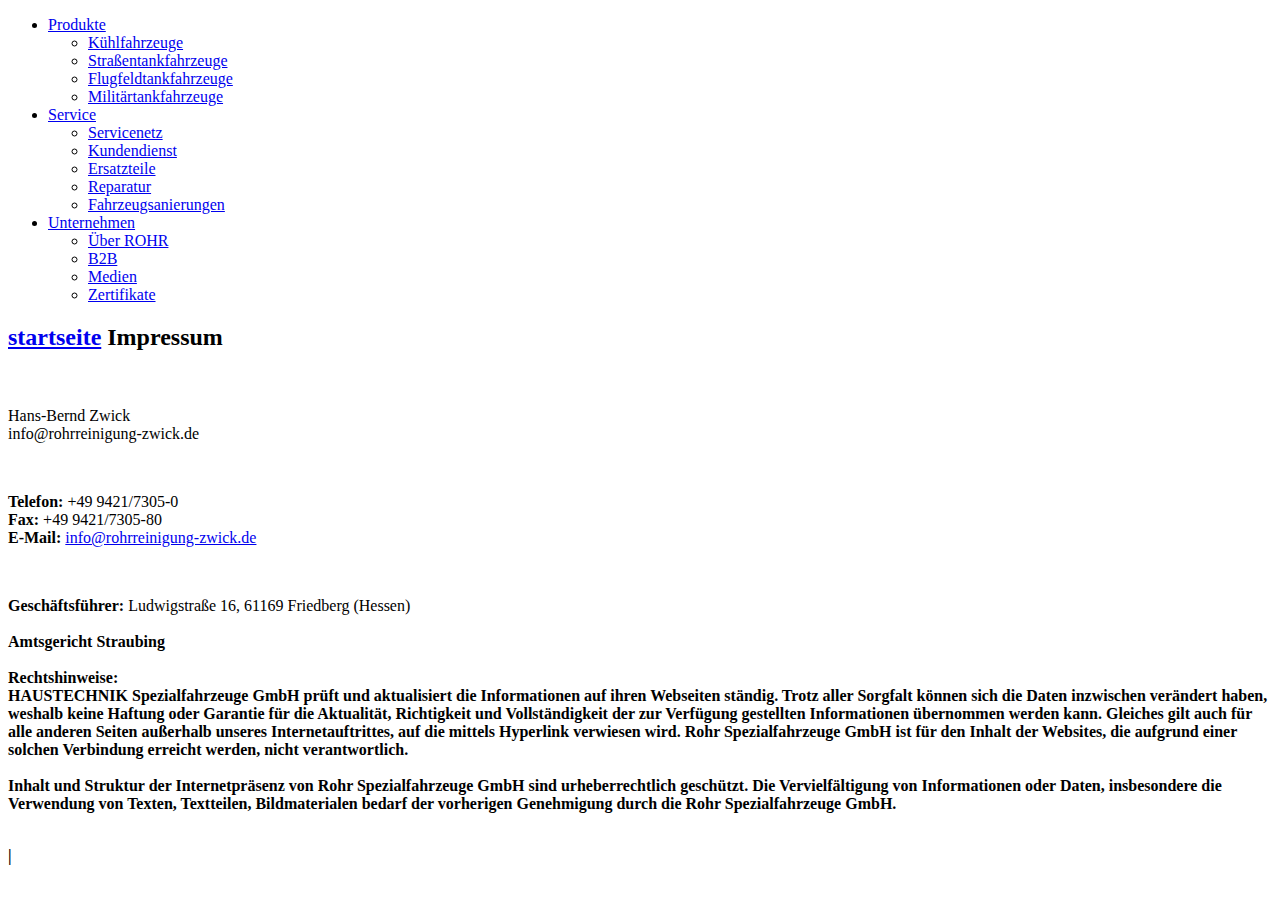
==== impressum.html @ 82c829e9 "Update impressum.html" ====
<!DOCTYPE html>
<!-- saved from url=(0051)https://www.rohr-spezialfahrzeuge.com/de/impressum/ -->
<html lang="de"><head><meta http-equiv="Content-Type" content="text/html; charset=UTF-8"><!--<base href="/">--><base href="."><title>Impressum - ROHR Spezialfahrzeuge</title><meta name="robots" content="index,follow,noodp"><meta name="content-language" content="de"><meta http-equiv="X-UA-Compatible" content="IE=EDGE"><meta name="og:type" content="website"><meta name="fb:app_id" content="1234567890"><meta name="robots" content="index,follow,noodp"><meta name="description" content="Die ROHR Spezialfahrzeuge GmbH aus Deutschland zählt zu den international führenden Herstellern im Bereich Kühlkofferfahrzeuge, Tankfahrzeuge, Flugfeldtankfahrzeuge und Militärtankfahrzeuge."><meta name="author" content="Rohr Spezialfahrzeuge"><meta property="og:title" content="Impressum"><meta property="og:site_name" content="ROHR Spezialfahrzeuge GmbH"><meta property="og:image" content="http://www.rohr-spezialfahrzeuge.com/facebook_og.png"><meta property="og:description" content="Die ROHR Spezialfahrzeuge GmbH aus Deutschland zählt zu den international führenden Herstellern im Bereich Kühlkofferfahrzeuge, Tankfahrzeuge, Flugfeldtankfahrzeuge und Militärtankfahrzeuge."><link rel="canonical" href="http://www.rohr-spezialfahrzeuge.com/de/impressum/"><meta name="viewport" content="width=device-width, initial-scale=1"><link rel="apple-touch-icon" sizes="180x180" href="https://www.rohr-spezialfahrzeuge.com/apple-touch-icon.png"><link rel="icon" type="image/png" href="https://www.rohr-spezialfahrzeuge.com/favicon-32x32.png" sizes="32x32"><link rel="icon" type="image/png" href="https://www.rohr-spezialfahrzeuge.com/favicon-16x16.png" sizes="16x16"><link rel="manifest" href="https://www.rohr-spezialfahrzeuge.com/manifest.json"><link rel="mask-icon" href="https://www.rohr-spezialfahrzeuge.com/safari-pinned-tab.svg" color="#d82022"><meta name="theme-color" content="#d82022"><link rel="stylesheet" href="Impressum - ROHR Spezialfahrzeuge_files/app.min.css"><style type="text/css" id="operaUserStyle"></style><link rel="modulepreload" as="script" crossorigin="" href="https://www.rohr-spezialfahrzeuge.com/fileadmin/build/assets/EventCountdown-c8544bce.js"><link rel="stylesheet" href="Impressum - ROHR Spezialfahrzeuge_files/EventCountdown.css">

 <style type="text/css">
@font-face {
  font-weight: 400;
  font-style:  normal;
  font-family: circular;

  src: url('chrome-extension://liecbddmkiiihnedobmlmillhodjkdmb/fonts/CircularXXWeb-Book.woff2') format('woff2');
}

@font-face {
  font-weight: 700;
  font-style:  normal;
  font-family: circular;

  src: url('chrome-extension://liecbddmkiiihnedobmlmillhodjkdmb/fonts/CircularXXWeb-Bold.woff2') format('woff2');
}</style><link rel="stylesheet" type="text/css" href="Impressum - ROHR Spezialfahrzeuge_files/676.5181.c.css"><link rel="stylesheet" type="text/css" href="Impressum - ROHR Spezialfahrzeuge_files/ui.e8db.c.css"><link rel="stylesheet" type="text/css" href="Impressum - ROHR Spezialfahrzeuge_files/233.362b.c.css"></head>
<!--[if IE 9]><body
class="ie9"><![endif]--><!--[if (gt IE 9)|!(IE)]><!--><body><!--<![endif]-->
<header id="h"> <nav id="mobile-menu" class="navbar navbar-mobile navbar-dark visible-md-down"><ul class="nav nav-stacked"><li class="nav-item has-sub"><a href="https://www.rohr-spezialfahrzeuge.com/de/kuehlfahrzeuge/" data-toggle="collapse" data-target="#collapse-7" role="button" aria-haspopup="true" aria-expanded="false" class="nav-link">Produkte<i class="icn icn-arrow_down"></i></a><div id="collapse-7" class="collapse"><ul class="nav nav-stacked text-xs-right"><li class="nav-item"><a href="https://www.rohr-spezialfahrzeuge.com/de/kuehlfahrzeuge/" class="nav-link">Kühlfahrzeuge</a></li><li class="nav-item"><a href="https://www.rohr-spezialfahrzeuge.com/de/strassentankfahrzeuge/" class="nav-link">Straßentankfahrzeuge</a></li><li class="nav-item"><a href="https://www.rohr-spezialfahrzeuge.com/de/flugfeldtankfahrzeuge/" class="nav-link">Flugfeldtankfahrzeuge</a></li><li class="nav-item"><a href="https://www.rohr-spezialfahrzeuge.com/de/militaertankfahrzeuge/" class="nav-link">Militärtankfahrzeuge</a></li></ul></div></li><li class="nav-item has-sub"><a href="https://www.rohr-spezialfahrzeuge.com/de/servicenetz/" data-toggle="collapse" data-target="#collapse-8" role="button" aria-haspopup="true" aria-expanded="false" class="nav-link">Service<i class="icn icn-arrow_down"></i></a><div id="collapse-8" class="collapse"><ul class="nav nav-stacked text-xs-right"><li class="nav-item"><a href="https://www.rohr-spezialfahrzeuge.com/de/servicenetz/" class="nav-link">Servicenetz</a></li><li class="nav-item"><a href="https://www.rohr-spezialfahrzeuge.com/de/kundendienst/" class="nav-link">Kundendienst</a></li><li class="nav-item"><a href="https://www.rohr-spezialfahrzeuge.com/de/ersatzteile/" class="nav-link">Ersatzteile</a></li><li class="nav-item"><a href="https://www.rohr-spezialfahrzeuge.com/de/reparatur/" class="nav-link">Reparatur</a></li><li class="nav-item"><a href="https://www.rohr-spezialfahrzeuge.com/de/fahrzeugsanierungen/" class="nav-link">Fahrzeugsanierungen</a></li></ul></div></li><li class="nav-item has-sub"><a href="https://www.rohr-spezialfahrzeuge.com/de/ueber-rohr/" data-toggle="collapse" data-target="#collapse-9" role="button" aria-haspopup="true" aria-expanded="false" class="nav-link">Unternehmen<i class="icn icn-arrow_down"></i></a><div id="collapse-9" class="collapse"><ul class="nav nav-stacked text-xs-right"><li class="nav-item"><a href="https://www.rohr-spezialfahrzeuge.com/de/ueber-rohr/" class="nav-link">Über ROHR</a></li><li class="nav-item"><a href="https://www.rohr-spezialfahrzeuge.com/de/b2b/" class="nav-link">B2B</a></li><li class="nav-item"><a href="https://www.rohr-spezialfahrzeuge.com/de/medien/" class="nav-link">Medien</a></li><li class="nav-item"><a href="https://www.rohr-spezialfahrzeuge.com/de/zertifikate/" class="nav-link">Zertifikate</a></li></ul></div></li>
  
 </nav></header><div id="site-content"><div class="page">
<a id="c9"></a><div class="container m-y-1"><div class="content-text "><div class="row"><div class="col-xs-12 col-md-10 col-xxl-8"><h2 class="no-border">
  <a href="index.html">startseite</a>
  
  Impressum</h2></div></div></div></div><div class="container slot-two-columns"><div class="row"><div class="col-xs-12 col-md-8">
<a id="c8"></a><div class="content-text m-b-1"><div class="row"><div class="col-sm-12"><p class="bodytext"><strong></strong><br> <br> Hans-Bernd Zwick<br> info@rohrreinigung-zwick.de</p><p class="bodytext">&nbsp;</p><p class="bodytext"><strong>Telefon:</strong> +49 9421/7305-0<br> <strong>Fax:</strong> +49 9421/7305-80<br> <strong>E-Mail:</strong> <a href="mailto:info@rohr-spezialfahrzeuge.com">info@rohrreinigung-zwick.de</a></p><p class="bodytext">&nbsp;</p><p class="bodytext"><strong>Geschäftsführer:</strong>  Ludwigstraße 16, 61169 Friedberg (Hessen)
  
  
  
  <br> <strong><br>  Amtsgericht Straubing<br> <br> <strong>Rechtshinweise:</strong><br> HAUSTECHNIK Spezialfahrzeuge GmbH prüft und aktualisiert die Informationen auf ihren Webseiten ständig. Trotz aller Sorgfalt können sich die Daten inzwischen verändert haben, weshalb keine Haftung oder Garantie für die Aktualität, Richtigkeit und Vollständigkeit der zur Verfügung gestellten Informationen übernommen werden kann. Gleiches gilt auch für alle anderen Seiten außerhalb unseres Internetauftrittes, auf die mittels Hyperlink verwiesen wird. Rohr Spezialfahrzeuge GmbH ist für den Inhalt der Websites, die aufgrund einer solchen Verbindung erreicht werden, nicht verantwortlich.<br> <br> Inhalt und Struktur der Internetpräsenz von Rohr Spezialfahrzeuge GmbH sind urheberrechtlich geschützt. Die Vervielfältigung von Informationen oder Daten, insbesondere die Verwendung von Texten, Textteilen, Bildmaterialen bedarf der vorherigen Genehmigung durch die Rohr Spezialfahrzeuge GmbH.<br> <br>   </p></div></div></div></div><div class="col-xs-12 col-md-4"></div></div></div></div></div>
  <script>var t3 = {
  id: 5,
  type: 0,
  lang: 0
};
window.cookieconsent_options = {
  message:"Wir möchten Ihnen den bestmöglichen Service bieten. Dazu speichern wir Informationen über Ihren Besuch in sogenannten Cookies. Durch die Nutzung dieser Webseite erklären Sie sich mit der Verwendung von Cookies einverstanden. <a href=/de/datenschutzerklaerung/>Datenschutzerklärung</a>",
  dismiss:"Verstanden!",
  learnMore:"Mehr Informationen",
  link:null,
  theme:null
};</script> <script type="module" src="./Impressum - ROHR Spezialfahrzeuge_files/app.min.js.téléchargé"></script><script></script><script src="./Impressum - ROHR Spezialfahrzeuge_files/banner.js.téléchargé" data-cookiefirst-key="1eafcaf3-7a5d-4e7d-9ab6-0aec67dd1686"></script> <div id="loom-companion-mv3" ext-id="liecbddmkiiihnedobmlmillhodjkdmb"><section id="shadow-host-companion"><template shadowrootmode="open"><div id="inner-shadow-companion"><div class="css-0" id="tooltip-mount-layer-companion"></div><style data-emotion="companion-global"></style><style data-emotion="companion" data-s=""></style><style>
            
    #inner-shadow-companion {
      font-size: 100%;
    }
    #inner-shadow-companion {
      font-family: circular, -apple-system, BlinkMacSystemFont, Segoe UI,
        sans-serif;
      color: var(--lns-color-body);
      
  font-size: var(--lns-fontSize-medium);
  line-height: var(--lns-lineHeight-medium);
;
      font-feature-settings: 'ss08' on;
    }

    #inner-shadow-companion *,
    #inner-shadow-companion *:before,
    #inner-shadow-companion *:after {
      box-sizing: border-box;
    }

    #inner-shadow-companion * {
      -webkit-font-smoothing: antialiased;
      -moz-osx-font-smoothing: grayscale;
      letter-spacing: calc(0.6px - 0.05em);
    }

    
    #inner-shadow-companion,
    .theme-light,
    [data-lens-theme="light"] {
      --lns-color-primary: var(--lns-themeLight-color-primary);--lns-color-primaryHover: var(--lns-themeLight-color-primaryHover);--lns-color-primaryActive: var(--lns-themeLight-color-primaryActive);--lns-color-body: var(--lns-themeLight-color-body);--lns-color-bodyDimmed: var(--lns-themeLight-color-bodyDimmed);--lns-color-background: var(--lns-themeLight-color-background);--lns-color-backgroundHover: var(--lns-themeLight-color-backgroundHover);--lns-color-backgroundActive: var(--lns-themeLight-color-backgroundActive);--lns-color-backgroundSecondary: var(--lns-themeLight-color-backgroundSecondary);--lns-color-backgroundSecondary2: var(--lns-themeLight-color-backgroundSecondary2);--lns-color-overlay: var(--lns-themeLight-color-overlay);--lns-color-border: var(--lns-themeLight-color-border);--lns-color-focusRing: var(--lns-themeLight-color-focusRing);--lns-color-record: var(--lns-themeLight-color-record);--lns-color-recordHover: var(--lns-themeLight-color-recordHover);--lns-color-recordActive: var(--lns-themeLight-color-recordActive);--lns-color-info: var(--lns-themeLight-color-info);--lns-color-success: var(--lns-themeLight-color-success);--lns-color-warning: var(--lns-themeLight-color-warning);--lns-color-danger: var(--lns-themeLight-color-danger);--lns-color-dangerHover: var(--lns-themeLight-color-dangerHover);--lns-color-dangerActive: var(--lns-themeLight-color-dangerActive);--lns-color-backdrop: var(--lns-themeLight-color-backdrop);--lns-color-backdropDark: var(--lns-themeLight-color-backdropDark);--lns-color-backdropTwilight: var(--lns-themeLight-color-backdropTwilight);--lns-color-disabledContent: var(--lns-themeLight-color-disabledContent);--lns-color-highlight: var(--lns-themeLight-color-highlight);--lns-color-disabledBackground: var(--lns-themeLight-color-disabledBackground);--lns-color-formFieldBorder: var(--lns-themeLight-color-formFieldBorder);--lns-color-formFieldBackground: var(--lns-themeLight-color-formFieldBackground);--lns-color-buttonBorder: var(--lns-themeLight-color-buttonBorder);--lns-color-upgrade: var(--lns-themeLight-color-upgrade);--lns-color-upgradeHover: var(--lns-themeLight-color-upgradeHover);--lns-color-upgradeActive: var(--lns-themeLight-color-upgradeActive);--lns-color-tabBackground: var(--lns-themeLight-color-tabBackground);--lns-color-discoveryBackground: var(--lns-themeLight-color-discoveryBackground);--lns-color-discoveryLightBackground: var(--lns-themeLight-color-discoveryLightBackground);--lns-color-discoveryTitle: var(--lns-themeLight-color-discoveryTitle);--lns-color-discoveryHighlight: var(--lns-themeLight-color-discoveryHighlight);
    }

    .theme-dark,
    [data-lens-theme="dark"] {
      --lns-color-primary: var(--lns-themeDark-color-primary);--lns-color-primaryHover: var(--lns-themeDark-color-primaryHover);--lns-color-primaryActive: var(--lns-themeDark-color-primaryActive);--lns-color-body: var(--lns-themeDark-color-body);--lns-color-bodyDimmed: var(--lns-themeDark-color-bodyDimmed);--lns-color-background: var(--lns-themeDark-color-background);--lns-color-backgroundHover: var(--lns-themeDark-color-backgroundHover);--lns-color-backgroundActive: var(--lns-themeDark-color-backgroundActive);--lns-color-backgroundSecondary: var(--lns-themeDark-color-backgroundSecondary);--lns-color-backgroundSecondary2: var(--lns-themeDark-color-backgroundSecondary2);--lns-color-overlay: var(--lns-themeDark-color-overlay);--lns-color-border: var(--lns-themeDark-color-border);--lns-color-focusRing: var(--lns-themeDark-color-focusRing);--lns-color-record: var(--lns-themeDark-color-record);--lns-color-recordHover: var(--lns-themeDark-color-recordHover);--lns-color-recordActive: var(--lns-themeDark-color-recordActive);--lns-color-info: var(--lns-themeDark-color-info);--lns-color-success: var(--lns-themeDark-color-success);--lns-color-warning: var(--lns-themeDark-color-warning);--lns-color-danger: var(--lns-themeDark-color-danger);--lns-color-dangerHover: var(--lns-themeDark-color-dangerHover);--lns-color-dangerActive: var(--lns-themeDark-color-dangerActive);--lns-color-backdrop: var(--lns-themeDark-color-backdrop);--lns-color-backdropDark: var(--lns-themeDark-color-backdropDark);--lns-color-backdropTwilight: var(--lns-themeDark-color-backdropTwilight);--lns-color-disabledContent: var(--lns-themeDark-color-disabledContent);--lns-color-highlight: var(--lns-themeDark-color-highlight);--lns-color-disabledBackground: var(--lns-themeDark-color-disabledBackground);--lns-color-formFieldBorder: var(--lns-themeDark-color-formFieldBorder);--lns-color-formFieldBackground: var(--lns-themeDark-color-formFieldBackground);--lns-color-buttonBorder: var(--lns-themeDark-color-buttonBorder);--lns-color-upgrade: var(--lns-themeDark-color-upgrade);--lns-color-upgradeHover: var(--lns-themeDark-color-upgradeHover);--lns-color-upgradeActive: var(--lns-themeDark-color-upgradeActive);--lns-color-tabBackground: var(--lns-themeDark-color-tabBackground);--lns-color-discoveryBackground: var(--lns-themeDark-color-discoveryBackground);--lns-color-discoveryLightBackground: var(--lns-themeDark-color-discoveryLightBackground);--lns-color-discoveryTitle: var(--lns-themeDark-color-discoveryTitle);--lns-color-discoveryHighlight: var(--lns-themeDark-color-discoveryHighlight);
    }
  

    
    #inner-shadow-companion {
      --lns-fontWeight-book:400;--lns-fontWeight-bold:700;--lns-unit:0.5rem;--lns-fontSize-small:calc(1.5 * var(--lns-unit, 8px));--lns-lineHeight-small:1.5;--lns-fontSize-body-sm:calc(1.5 * var(--lns-unit, 8px));--lns-lineHeight-body-sm:1.5;--lns-fontSize-medium:calc(1.75 * var(--lns-unit, 8px));--lns-lineHeight-medium:1.6;--lns-fontSize-body-md:calc(1.75 * var(--lns-unit, 8px));--lns-lineHeight-body-md:1.6;--lns-fontSize-large:calc(2.25 * var(--lns-unit, 8px));--lns-lineHeight-large:1.45;--lns-fontSize-body-lg:calc(2.25 * var(--lns-unit, 8px));--lns-lineHeight-body-lg:1.45;--lns-fontSize-xlarge:calc(3 * var(--lns-unit, 8px));--lns-lineHeight-xlarge:1.35;--lns-fontSize-heading-sm:calc(3 * var(--lns-unit, 8px));--lns-lineHeight-heading-sm:1.35;--lns-fontSize-xxlarge:calc(4 * var(--lns-unit, 8px));--lns-lineHeight-xxlarge:1.2;--lns-fontSize-heading-md:calc(4 * var(--lns-unit, 8px));--lns-lineHeight-heading-md:1.2;--lns-fontSize-xxxlarge:calc(6 * var(--lns-unit, 8px));--lns-lineHeight-xxxlarge:1.15;--lns-fontSize-heading-lg:calc(6 * var(--lns-unit, 8px));--lns-lineHeight-heading-lg:1.15;--lns-radius-medium:calc(1 * var(--lns-unit, 8px));--lns-radius-large:calc(2 * var(--lns-unit, 8px));--lns-radius-xlarge:calc(3 * var(--lns-unit, 8px));--lns-radius-full:calc(999 * var(--lns-unit, 8px));--lns-shadow-small:0 calc(0.5 * var(--lns-unit, 8px)) calc(1.25 * var(--lns-unit, 8px)) hsla(0, 0%, 0%, 0.05);--lns-shadow-medium:0 calc(0.5 * var(--lns-unit, 8px)) calc(1.25 * var(--lns-unit, 8px)) hsla(0, 0%, 0%, 0.1);--lns-shadow-large:0 calc(0.75 * var(--lns-unit, 8px)) calc(3 * var(--lns-unit, 8px)) hsla(0, 0%, 0%, 0.1);--lns-space-xsmall:calc(0.5 * var(--lns-unit, 8px));--lns-space-small:calc(1 * var(--lns-unit, 8px));--lns-space-medium:calc(2 * var(--lns-unit, 8px));--lns-space-large:calc(3 * var(--lns-unit, 8px));--lns-space-xlarge:calc(5 * var(--lns-unit, 8px));--lns-space-xxlarge:calc(8 * var(--lns-unit, 8px));--lns-formFieldBorderWidth:1px;--lns-formFieldBorderWidthFocus:2px;--lns-formFieldHeight:calc(4.5 * var(--lns-unit, 8px));--lns-formFieldRadius:calc(2.25 * var(--lns-unit, 8px));--lns-formFieldHorizontalPadding:calc(2 * var(--lns-unit, 8px));--lns-formFieldBorderShadow:
    inset 0 0 0 var(--lns-formFieldBorderWidth) var(--lns-color-formFieldBorder)
  ;--lns-formFieldBorderShadowFocus:
    inset 0 0 0 var(--lns-formFieldBorderWidthFocus) var(--lns-color-blurple),
    0 0 0 var(--lns-formFieldBorderWidthFocus) var(--lns-color-focusRing)
  ;--lns-color-red:hsla(11,80%,45%,1);--lns-color-blurpleLight:hsla(240,83.3%,95.3%,1);--lns-color-blurpleMedium:hsla(242,81%,87.6%,1);--lns-color-blurple:hsla(242,88.4%,66.3%,1);--lns-color-blurpleDark:hsla(242,87.6%,62%,1);--lns-color-blurpleStrong:hsla(252,46%,33%,1);--lns-color-offWhite:hsla(45,36.4%,95.7%,1);--lns-color-blueLight:hsla(206,58.3%,85.9%,1);--lns-color-blue:hsla(206,100%,73.3%,1);--lns-color-blueDark:hsla(206,29.5%,33.9%,1);--lns-color-orangeLight:hsla(6,100%,89.6%,1);--lns-color-orange:hsla(11,100%,62.2%,1);--lns-color-orangeDark:hsla(11,79.9%,64.9%,1);--lns-color-tealLight:hsla(180,20%,67.6%,1);--lns-color-teal:hsla(180,51.4%,51.6%,1);--lns-color-tealDark:hsla(180,16.2%,22.9%,1);--lns-color-yellowLight:hsla(39,100%,87.8%,1);--lns-color-yellow:hsla(50,100%,57.3%,1);--lns-color-yellowDark:hsla(39,100%,68%,1);--lns-color-grey8:hsla(0,0%,13%,1);--lns-color-grey7:hsla(246,16%,26%,1);--lns-color-grey6:hsla(252,13%,46%,1);--lns-color-grey5:hsla(240,7%,62%,1);--lns-color-grey4:hsla(259,12%,75%,1);--lns-color-grey3:hsla(260,11%,85%,1);--lns-color-grey2:hsla(260,11%,95%,1);--lns-color-grey1:hsla(240,7%,97%,1);--lns-color-white:hsla(0,0%,100%,1);--lns-themeLight-color-primary:hsla(242,88.4%,66.3%,1);--lns-themeLight-color-primaryHover:hsla(242,88.4%,56.3%,1);--lns-themeLight-color-primaryActive:hsla(242,88.4%,45.3%,1);--lns-themeLight-color-body:hsla(0,0%,13%,1);--lns-themeLight-color-bodyDimmed:hsla(252,13%,46%,1);--lns-themeLight-color-background:hsla(0,0%,100%,1);--lns-themeLight-color-backgroundHover:hsla(246,16%,26%,0.1);--lns-themeLight-color-backgroundActive:hsla(246,16%,26%,0.3);--lns-themeLight-color-backgroundSecondary:hsla(246,16%,26%,0.04);--lns-themeLight-color-backgroundSecondary2:hsla(45,34%,78%,0.2);--lns-themeLight-color-overlay:hsla(0,0%,100%,1);--lns-themeLight-color-border:hsla(252,13%,46%,0.2);--lns-themeLight-color-focusRing:hsla(242,88.4%,66.3%,0.5);--lns-themeLight-color-record:hsla(11,100%,62.2%,1);--lns-themeLight-color-recordHover:hsla(11,100%,52.2%,1);--lns-themeLight-color-recordActive:hsla(11,100%,42.2%,1);--lns-themeLight-color-info:hsla(206,100%,73.3%,1);--lns-themeLight-color-success:hsla(180,51.4%,51.6%,1);--lns-themeLight-color-warning:hsla(39,100%,68%,1);--lns-themeLight-color-danger:hsla(11,80%,45%,1);--lns-themeLight-color-dangerHover:hsla(11,80%,38%,1);--lns-themeLight-color-dangerActive:hsla(11,80%,31%,1);--lns-themeLight-color-backdrop:hsla(0,0%,13%,0.5);--lns-themeLight-color-backdropDark:hsla(0,0%,13%,0.9);--lns-themeLight-color-backdropTwilight:hsla(245,44.8%,46.9%,0.8);--lns-themeLight-color-disabledContent:hsla(240,7%,62%,1);--lns-themeLight-color-highlight:hsla(240,83.3%,66.3%,0.15);--lns-themeLight-color-disabledBackground:hsla(260,11%,95%,1);--lns-themeLight-color-formFieldBorder:hsla(260,11%,85%,1);--lns-themeLight-color-formFieldBackground:hsla(0,0%,100%,1);--lns-themeLight-color-buttonBorder:hsla(252,13%,46%,0.25);--lns-themeLight-color-upgrade:hsla(206,100%,93%,1);--lns-themeLight-color-upgradeHover:hsla(206,100%,85%,1);--lns-themeLight-color-upgradeActive:hsla(206,100%,77%,1);--lns-themeLight-color-tabBackground:hsla(252,13%,46%,0.15);--lns-themeLight-color-discoveryBackground:hsla(206,100%,93%,1);--lns-themeLight-color-discoveryLightBackground:hsla(206,100%,97%,1);--lns-themeLight-color-discoveryTitle:hsla(0,0%,13%,1);--lns-themeLight-color-discoveryHighlight:hsla(206,100%,77%,0.3);--lns-themeDark-color-primary:hsla(242,87%,73%,1);--lns-themeDark-color-primaryHover:hsla(242,88.4%,56.3%,1);--lns-themeDark-color-primaryActive:hsla(242,88.4%,45.3%,1);--lns-themeDark-color-body:hsla(240,7%,97%,1);--lns-themeDark-color-bodyDimmed:hsla(240,7%,62%,1);--lns-themeDark-color-background:hsla(0,0%,13%,1);--lns-themeDark-color-backgroundHover:hsla(0,0%,100%,0.1);--lns-themeDark-color-backgroundActive:hsla(0,0%,100%,0.2);--lns-themeDark-color-backgroundSecondary:hsla(0,0%,100%,0.04);--lns-themeDark-color-backgroundSecondary2:hsla(45,13%,44%,0.2);--lns-themeDark-color-overlay:hsla(0,0%,20%,1);--lns-themeDark-color-border:hsla(259,12%,75%,0.2);--lns-themeDark-color-focusRing:hsla(242,88.4%,66.3%,0.5);--lns-themeDark-color-record:hsla(11,100%,62.2%,1);--lns-themeDark-color-recordHover:hsla(11,100%,52.2%,1);--lns-themeDark-color-recordActive:hsla(11,100%,42.2%,1);--lns-themeDark-color-info:hsla(206,100%,73.3%,1);--lns-themeDark-color-success:hsla(180,51.4%,51.6%,1);--lns-themeDark-color-warning:hsla(39,100%,68%,1);--lns-themeDark-color-danger:hsla(11,80%,45%,1);--lns-themeDark-color-dangerHover:hsla(11,80%,38%,1);--lns-themeDark-color-dangerActive:hsla(11,80%,31%,1);--lns-themeDark-color-backdrop:hsla(0,0%,13%,0.5);--lns-themeDark-color-backdropDark:hsla(0,0%,13%,0.9);--lns-themeDark-color-backdropTwilight:hsla(245,44.8%,46.9%,0.8);--lns-themeDark-color-disabledContent:hsla(240,7%,62%,1);--lns-themeDark-color-highlight:hsla(240,83.3%,66.3%,0.15);--lns-themeDark-color-disabledBackground:hsla(252,13%,23%,1);--lns-themeDark-color-formFieldBorder:hsla(252,13%,46%,1);--lns-themeDark-color-formFieldBackground:hsla(0,0%,13%,1);--lns-themeDark-color-buttonBorder:hsla(0,0%,100%,0.25);--lns-themeDark-color-upgrade:hsla(206,92%,81%,1);--lns-themeDark-color-upgradeHover:hsla(206,92%,74%,1);--lns-themeDark-color-upgradeActive:hsla(206,92%,67%,1);--lns-themeDark-color-tabBackground:hsla(0,0%,100%,0.15);--lns-themeDark-color-discoveryBackground:hsla(206,92%,81%,1);--lns-themeDark-color-discoveryLightBackground:hsla(0,0%,13%,1);--lns-themeDark-color-discoveryTitle:hsla(206,100%,73.3%,1);--lns-themeDark-color-discoveryHighlight:hsla(206,100%,77%,0.3);
    }
  

    .c\:red{color:var(--lns-color-red)}.c\:blurpleLight{color:var(--lns-color-blurpleLight)}.c\:blurpleMedium{color:var(--lns-color-blurpleMedium)}.c\:blurple{color:var(--lns-color-blurple)}.c\:blurpleDark{color:var(--lns-color-blurpleDark)}.c\:blurpleStrong{color:var(--lns-color-blurpleStrong)}.c\:offWhite{color:var(--lns-color-offWhite)}.c\:blueLight{color:var(--lns-color-blueLight)}.c\:blue{color:var(--lns-color-blue)}.c\:blueDark{color:var(--lns-color-blueDark)}.c\:orangeLight{color:var(--lns-color-orangeLight)}.c\:orange{color:var(--lns-color-orange)}.c\:orangeDark{color:var(--lns-color-orangeDark)}.c\:tealLight{color:var(--lns-color-tealLight)}.c\:teal{color:var(--lns-color-teal)}.c\:tealDark{color:var(--lns-color-tealDark)}.c\:yellowLight{color:var(--lns-color-yellowLight)}.c\:yellow{color:var(--lns-color-yellow)}.c\:yellowDark{color:var(--lns-color-yellowDark)}.c\:grey8{color:var(--lns-color-grey8)}.c\:grey7{color:var(--lns-color-grey7)}.c\:grey6{color:var(--lns-color-grey6)}.c\:grey5{color:var(--lns-color-grey5)}.c\:grey4{color:var(--lns-color-grey4)}.c\:grey3{color:var(--lns-color-grey3)}.c\:grey2{color:var(--lns-color-grey2)}.c\:grey1{color:var(--lns-color-grey1)}.c\:white{color:var(--lns-color-white)}.c\:primary{color:var(--lns-color-primary)}.c\:primaryHover{color:var(--lns-color-primaryHover)}.c\:primaryActive{color:var(--lns-color-primaryActive)}.c\:body{color:var(--lns-color-body)}.c\:bodyDimmed{color:var(--lns-color-bodyDimmed)}.c\:background{color:var(--lns-color-background)}.c\:backgroundHover{color:var(--lns-color-backgroundHover)}.c\:backgroundActive{color:var(--lns-color-backgroundActive)}.c\:backgroundSecondary{color:var(--lns-color-backgroundSecondary)}.c\:backgroundSecondary2{color:var(--lns-color-backgroundSecondary2)}.c\:overlay{color:var(--lns-color-overlay)}.c\:border{color:var(--lns-color-border)}.c\:focusRing{color:var(--lns-color-focusRing)}.c\:record{color:var(--lns-color-record)}.c\:recordHover{color:var(--lns-color-recordHover)}.c\:recordActive{color:var(--lns-color-recordActive)}.c\:info{color:var(--lns-color-info)}.c\:success{color:var(--lns-color-success)}.c\:warning{color:var(--lns-color-warning)}.c\:danger{color:var(--lns-color-danger)}.c\:dangerHover{color:var(--lns-color-dangerHover)}.c\:dangerActive{color:var(--lns-color-dangerActive)}.c\:backdrop{color:var(--lns-color-backdrop)}.c\:backdropDark{color:var(--lns-color-backdropDark)}.c\:backdropTwilight{color:var(--lns-color-backdropTwilight)}.c\:disabledContent{color:var(--lns-color-disabledContent)}.c\:highlight{color:var(--lns-color-highlight)}.c\:disabledBackground{color:var(--lns-color-disabledBackground)}.c\:formFieldBorder{color:var(--lns-color-formFieldBorder)}.c\:formFieldBackground{color:var(--lns-color-formFieldBackground)}.c\:buttonBorder{color:var(--lns-color-buttonBorder)}.c\:upgrade{color:var(--lns-color-upgrade)}.c\:upgradeHover{color:var(--lns-color-upgradeHover)}.c\:upgradeActive{color:var(--lns-color-upgradeActive)}.c\:tabBackground{color:var(--lns-color-tabBackground)}.c\:discoveryBackground{color:var(--lns-color-discoveryBackground)}.c\:discoveryLightBackground{color:var(--lns-color-discoveryLightBackground)}.c\:discoveryTitle{color:var(--lns-color-discoveryTitle)}.c\:discoveryHighlight{color:var(--lns-color-discoveryHighlight)}.shadow\:small{box-shadow:var(--lns-shadow-small)}.shadow\:medium{box-shadow:var(--lns-shadow-medium)}.shadow\:large{box-shadow:var(--lns-shadow-large)}.radius\:medium{border-radius:var(--lns-radius-medium)}.radius\:large{border-radius:var(--lns-radius-large)}.radius\:xlarge{border-radius:var(--lns-radius-xlarge)}.radius\:full{border-radius:var(--lns-radius-full)}.bgc\:red{background-color:var(--lns-color-red)}.bgc\:blurpleLight{background-color:var(--lns-color-blurpleLight)}.bgc\:blurpleMedium{background-color:var(--lns-color-blurpleMedium)}.bgc\:blurple{background-color:var(--lns-color-blurple)}.bgc\:blurpleDark{background-color:var(--lns-color-blurpleDark)}.bgc\:blurpleStrong{background-color:var(--lns-color-blurpleStrong)}.bgc\:offWhite{background-color:var(--lns-color-offWhite)}.bgc\:blueLight{background-color:var(--lns-color-blueLight)}.bgc\:blue{background-color:var(--lns-color-blue)}.bgc\:blueDark{background-color:var(--lns-color-blueDark)}.bgc\:orangeLight{background-color:var(--lns-color-orangeLight)}.bgc\:orange{background-color:var(--lns-color-orange)}.bgc\:orangeDark{background-color:var(--lns-color-orangeDark)}.bgc\:tealLight{background-color:var(--lns-color-tealLight)}.bgc\:teal{background-color:var(--lns-color-teal)}.bgc\:tealDark{background-color:var(--lns-color-tealDark)}.bgc\:yellowLight{background-color:var(--lns-color-yellowLight)}.bgc\:yellow{background-color:var(--lns-color-yellow)}.bgc\:yellowDark{background-color:var(--lns-color-yellowDark)}.bgc\:grey8{background-color:var(--lns-color-grey8)}.bgc\:grey7{background-color:var(--lns-color-grey7)}.bgc\:grey6{background-color:var(--lns-color-grey6)}.bgc\:grey5{background-color:var(--lns-color-grey5)}.bgc\:grey4{background-color:var(--lns-color-grey4)}.bgc\:grey3{background-color:var(--lns-color-grey3)}.bgc\:grey2{background-color:var(--lns-color-grey2)}.bgc\:grey1{background-color:var(--lns-color-grey1)}.bgc\:white{background-color:var(--lns-color-white)}.bgc\:primary{background-color:var(--lns-color-primary)}.bgc\:primaryHover{background-color:var(--lns-color-primaryHover)}.bgc\:primaryActive{background-color:var(--lns-color-primaryActive)}.bgc\:body{background-color:var(--lns-color-body)}.bgc\:bodyDimmed{background-color:var(--lns-color-bodyDimmed)}.bgc\:background{background-color:var(--lns-color-background)}.bgc\:backgroundHover{background-color:var(--lns-color-backgroundHover)}.bgc\:backgroundActive{background-color:var(--lns-color-backgroundActive)}.bgc\:backgroundSecondary{background-color:var(--lns-color-backgroundSecondary)}.bgc\:backgroundSecondary2{background-color:var(--lns-color-backgroundSecondary2)}.bgc\:overlay{background-color:var(--lns-color-overlay)}.bgc\:border{background-color:var(--lns-color-border)}.bgc\:focusRing{background-color:var(--lns-color-focusRing)}.bgc\:record{background-color:var(--lns-color-record)}.bgc\:recordHover{background-color:var(--lns-color-recordHover)}.bgc\:recordActive{background-color:var(--lns-color-recordActive)}.bgc\:info{background-color:var(--lns-color-info)}.bgc\:success{background-color:var(--lns-color-success)}.bgc\:warning{background-color:var(--lns-color-warning)}.bgc\:danger{background-color:var(--lns-color-danger)}.bgc\:dangerHover{background-color:var(--lns-color-dangerHover)}.bgc\:dangerActive{background-color:var(--lns-color-dangerActive)}.bgc\:backdrop{background-color:var(--lns-color-backdrop)}.bgc\:backdropDark{background-color:var(--lns-color-backdropDark)}.bgc\:backdropTwilight{background-color:var(--lns-color-backdropTwilight)}.bgc\:disabledContent{background-color:var(--lns-color-disabledContent)}.bgc\:highlight{background-color:var(--lns-color-highlight)}.bgc\:disabledBackground{background-color:var(--lns-color-disabledBackground)}.bgc\:formFieldBorder{background-color:var(--lns-color-formFieldBorder)}.bgc\:formFieldBackground{background-color:var(--lns-color-formFieldBackground)}.bgc\:buttonBorder{background-color:var(--lns-color-buttonBorder)}.bgc\:upgrade{background-color:var(--lns-color-upgrade)}.bgc\:upgradeHover{background-color:var(--lns-color-upgradeHover)}.bgc\:upgradeActive{background-color:var(--lns-color-upgradeActive)}.bgc\:tabBackground{background-color:var(--lns-color-tabBackground)}.bgc\:discoveryBackground{background-color:var(--lns-color-discoveryBackground)}.bgc\:discoveryLightBackground{background-color:var(--lns-color-discoveryLightBackground)}.bgc\:discoveryTitle{background-color:var(--lns-color-discoveryTitle)}.bgc\:discoveryHighlight{background-color:var(--lns-color-discoveryHighlight)}.m\:0{margin:0}.m\:auto{margin:auto}.m\:xsmall{margin:var(--lns-space-xsmall)}.m\:small{margin:var(--lns-space-small)}.m\:medium{margin:var(--lns-space-medium)}.m\:large{margin:var(--lns-space-large)}.m\:xlarge{margin:var(--lns-space-xlarge)}.m\:xxlarge{margin:var(--lns-space-xxlarge)}.mt\:0{margin-top:0}.mt\:auto{margin-top:auto}.mt\:xsmall{margin-top:var(--lns-space-xsmall)}.mt\:small{margin-top:var(--lns-space-small)}.mt\:medium{margin-top:var(--lns-space-medium)}.mt\:large{margin-top:var(--lns-space-large)}.mt\:xlarge{margin-top:var(--lns-space-xlarge)}.mt\:xxlarge{margin-top:var(--lns-space-xxlarge)}.mb\:0{margin-bottom:0}.mb\:auto{margin-bottom:auto}.mb\:xsmall{margin-bottom:var(--lns-space-xsmall)}.mb\:small{margin-bottom:var(--lns-space-small)}.mb\:medium{margin-bottom:var(--lns-space-medium)}.mb\:large{margin-bottom:var(--lns-space-large)}.mb\:xlarge{margin-bottom:var(--lns-space-xlarge)}.mb\:xxlarge{margin-bottom:var(--lns-space-xxlarge)}.ml\:0{margin-left:0}.ml\:auto{margin-left:auto}.ml\:xsmall{margin-left:var(--lns-space-xsmall)}.ml\:small{margin-left:var(--lns-space-small)}.ml\:medium{margin-left:var(--lns-space-medium)}.ml\:large{margin-left:var(--lns-space-large)}.ml\:xlarge{margin-left:var(--lns-space-xlarge)}.ml\:xxlarge{margin-left:var(--lns-space-xxlarge)}.mr\:0{margin-right:0}.mr\:auto{margin-right:auto}.mr\:xsmall{margin-right:var(--lns-space-xsmall)}.mr\:small{margin-right:var(--lns-space-small)}.mr\:medium{margin-right:var(--lns-space-medium)}.mr\:large{margin-right:var(--lns-space-large)}.mr\:xlarge{margin-right:var(--lns-space-xlarge)}.mr\:xxlarge{margin-right:var(--lns-space-xxlarge)}.mx\:0{margin-left:0;margin-right:0}.mx\:auto{margin-left:auto;margin-right:auto}.mx\:xsmall{margin-left:var(--lns-space-xsmall);margin-right:var(--lns-space-xsmall)}.mx\:small{margin-left:var(--lns-space-small);margin-right:var(--lns-space-small)}.mx\:medium{margin-left:var(--lns-space-medium);margin-right:var(--lns-space-medium)}.mx\:large{margin-left:var(--lns-space-large);margin-right:var(--lns-space-large)}.mx\:xlarge{margin-left:var(--lns-space-xlarge);margin-right:var(--lns-space-xlarge)}.mx\:xxlarge{margin-left:var(--lns-space-xxlarge);margin-right:var(--lns-space-xxlarge)}.my\:0{margin-top:0;margin-bottom:0}.my\:auto{margin-top:auto;margin-bottom:auto}.my\:xsmall{margin-top:var(--lns-space-xsmall);margin-bottom:var(--lns-space-xsmall)}.my\:small{margin-top:var(--lns-space-small);margin-bottom:var(--lns-space-small)}.my\:medium{margin-top:var(--lns-space-medium);margin-bottom:var(--lns-space-medium)}.my\:large{margin-top:var(--lns-space-large);margin-bottom:var(--lns-space-large)}.my\:xlarge{margin-top:var(--lns-space-xlarge);margin-bottom:var(--lns-space-xlarge)}.my\:xxlarge{margin-top:var(--lns-space-xxlarge);margin-bottom:var(--lns-space-xxlarge)}.p\:0{padding:0}.p\:xsmall{padding:var(--lns-space-xsmall)}.p\:small{padding:var(--lns-space-small)}.p\:medium{padding:var(--lns-space-medium)}.p\:large{padding:var(--lns-space-large)}.p\:xlarge{padding:var(--lns-space-xlarge)}.p\:xxlarge{padding:var(--lns-space-xxlarge)}.pt\:0{padding-top:0}.pt\:xsmall{padding-top:var(--lns-space-xsmall)}.pt\:small{padding-top:var(--lns-space-small)}.pt\:medium{padding-top:var(--lns-space-medium)}.pt\:large{padding-top:var(--lns-space-large)}.pt\:xlarge{padding-top:var(--lns-space-xlarge)}.pt\:xxlarge{padding-top:var(--lns-space-xxlarge)}.pb\:0{padding-bottom:0}.pb\:xsmall{padding-bottom:var(--lns-space-xsmall)}.pb\:small{padding-bottom:var(--lns-space-small)}.pb\:medium{padding-bottom:var(--lns-space-medium)}.pb\:large{padding-bottom:var(--lns-space-large)}.pb\:xlarge{padding-bottom:var(--lns-space-xlarge)}.pb\:xxlarge{padding-bottom:var(--lns-space-xxlarge)}.pl\:0{padding-left:0}.pl\:xsmall{padding-left:var(--lns-space-xsmall)}.pl\:small{padding-left:var(--lns-space-small)}.pl\:medium{padding-left:var(--lns-space-medium)}.pl\:large{padding-left:var(--lns-space-large)}.pl\:xlarge{padding-left:var(--lns-space-xlarge)}.pl\:xxlarge{padding-left:var(--lns-space-xxlarge)}.pr\:0{padding-right:0}.pr\:xsmall{padding-right:var(--lns-space-xsmall)}.pr\:small{padding-right:var(--lns-space-small)}.pr\:medium{padding-right:var(--lns-space-medium)}.pr\:large{padding-right:var(--lns-space-large)}.pr\:xlarge{padding-right:var(--lns-space-xlarge)}.pr\:xxlarge{padding-right:var(--lns-space-xxlarge)}.px\:0{padding-left:0;padding-right:0}.px\:xsmall{padding-left:var(--lns-space-xsmall);padding-right:var(--lns-space-xsmall)}.px\:small{padding-left:var(--lns-space-small);padding-right:var(--lns-space-small)}.px\:medium{padding-left:var(--lns-space-medium);padding-right:var(--lns-space-medium)}.px\:large{padding-left:var(--lns-space-large);padding-right:var(--lns-space-large)}.px\:xlarge{padding-left:var(--lns-space-xlarge);padding-right:var(--lns-space-xlarge)}.px\:xxlarge{padding-left:var(--lns-space-xxlarge);padding-right:var(--lns-space-xxlarge)}.py\:0{padding-top:0;padding-bottom:0}.py\:xsmall{padding-top:var(--lns-space-xsmall);padding-bottom:var(--lns-space-xsmall)}.py\:small{padding-top:var(--lns-space-small);padding-bottom:var(--lns-space-small)}.py\:medium{padding-top:var(--lns-space-medium);padding-bottom:var(--lns-space-medium)}.py\:large{padding-top:var(--lns-space-large);padding-bottom:var(--lns-space-large)}.py\:xlarge{padding-top:var(--lns-space-xlarge);padding-bottom:var(--lns-space-xlarge)}.py\:xxlarge{padding-top:var(--lns-space-xxlarge);padding-bottom:var(--lns-space-xxlarge)}.text\:small{font-size:var(--lns-fontSize-small);line-height:var(--lns-lineHeight-small)}.text\:body-sm{font-size:var(--lns-fontSize-body-sm);line-height:var(--lns-lineHeight-body-sm)}.text\:medium{font-size:var(--lns-fontSize-medium);line-height:var(--lns-lineHeight-medium)}.text\:body-md{font-size:var(--lns-fontSize-body-md);line-height:var(--lns-lineHeight-body-md)}.text\:large{font-size:var(--lns-fontSize-large);line-height:var(--lns-lineHeight-large)}.text\:body-lg{font-size:var(--lns-fontSize-body-lg);line-height:var(--lns-lineHeight-body-lg)}.text\:xlarge{font-size:var(--lns-fontSize-xlarge);line-height:var(--lns-lineHeight-xlarge)}.text\:heading-sm{font-size:var(--lns-fontSize-heading-sm);line-height:var(--lns-lineHeight-heading-sm)}.text\:xxlarge{font-size:var(--lns-fontSize-xxlarge);line-height:var(--lns-lineHeight-xxlarge)}.text\:heading-md{font-size:var(--lns-fontSize-heading-md);line-height:var(--lns-lineHeight-heading-md)}.text\:xxxlarge{font-size:var(--lns-fontSize-xxxlarge);line-height:var(--lns-lineHeight-xxxlarge)}.text\:heading-lg{font-size:var(--lns-fontSize-heading-lg);line-height:var(--lns-lineHeight-heading-lg)}.weight\:book{font-weight:var(--lns-fontWeight-book)}.weight\:bold{font-weight:var(--lns-fontWeight-bold)}.text\:body{font-size:var(--lns-fontSize-body-md);line-height:var(--lns-lineHeight-body-md);font-weight:var(--lns-fontWeight-book)}.text\:title{font-size:var(--lns-fontSize-body-lg);line-height:var(--lns-lineHeight-body-lg);font-weight:var(--lns-fontWeight-bold)}.text\:mainTitle{font-size:var(--lns-fontSize-heading-md);line-height:var(--lns-lineHeight-heading-md);font-weight:var(--lns-fontWeight-bold)}.text\:left{text-align:left}.text\:right{text-align:right}.text\:center{text-align:center}.border{border:1px solid var(--lns-color-border)}.borderTop{border-top:1px solid var(--lns-color-border)}.borderBottom{border-bottom:1px solid var(--lns-color-border)}.borderLeft{border-left:1px solid var(--lns-color-border)}.borderRight{border-right:1px solid var(--lns-color-border)}.inline{display:inline}.block{display:block}.flex{display:flex}.inlineBlock{display:inline-block}.inlineFlex{display:inline-flex}.none{display:none}.flexWrap{flex-wrap:wrap}.flexDirection\:column{flex-direction:column}.flexDirection\:row{flex-direction:row}.items\:stretch{align-items:stretch}.items\:center{align-items:center}.items\:baseline{align-items:baseline}.items\:flexStart{align-items:flex-start}.items\:flexEnd{align-items:flex-end}.items\:selfStart{align-items:self-start}.items\:selfEnd{align-items:self-end}.justify\:flexStart{justify-content:flex-start}.justify\:flexEnd{justify-content:flex-end}.justify\:center{justify-content:center}.justify\:spaceBetween{justify-content:space-between}.justify\:spaceAround{justify-content:space-around}.justify\:spaceEvenly{justify-content:space-evenly}.grow\:0{flex-grow:0}.grow\:1{flex-grow:1}.shrink\:0{flex-shrink:0}.shrink\:1{flex-shrink:1}.self\:auto{align-self:auto}.self\:flexStart{align-self:flex-start}.self\:flexEnd{align-self:flex-end}.self\:center{align-self:center}.self\:baseline{align-self:baseline}.self\:stretch{align-self:stretch}.overflow\:hidden{overflow:hidden}.overflow\:auto{overflow:auto}.relative{position:relative}.absolute{position:absolute}.sticky{position:sticky}.fixed{position:fixed}.top\:0{top:0}.top\:auto{top:auto}.top\:xsmall{top:var(--lns-space-xsmall)}.top\:small{top:var(--lns-space-small)}.top\:medium{top:var(--lns-space-medium)}.top\:large{top:var(--lns-space-large)}.top\:xlarge{top:var(--lns-space-xlarge)}.top\:xxlarge{top:var(--lns-space-xxlarge)}.bottom\:0{bottom:0}.bottom\:auto{bottom:auto}.bottom\:xsmall{bottom:var(--lns-space-xsmall)}.bottom\:small{bottom:var(--lns-space-small)}.bottom\:medium{bottom:var(--lns-space-medium)}.bottom\:large{bottom:var(--lns-space-large)}.bottom\:xlarge{bottom:var(--lns-space-xlarge)}.bottom\:xxlarge{bottom:var(--lns-space-xxlarge)}.left\:0{left:0}.left\:auto{left:auto}.left\:xsmall{left:var(--lns-space-xsmall)}.left\:small{left:var(--lns-space-small)}.left\:medium{left:var(--lns-space-medium)}.left\:large{left:var(--lns-space-large)}.left\:xlarge{left:var(--lns-space-xlarge)}.left\:xxlarge{left:var(--lns-space-xxlarge)}.right\:0{right:0}.right\:auto{right:auto}.right\:xsmall{right:var(--lns-space-xsmall)}.right\:small{right:var(--lns-space-small)}.right\:medium{right:var(--lns-space-medium)}.right\:large{right:var(--lns-space-large)}.right\:xlarge{right:var(--lns-space-xlarge)}.right\:xxlarge{right:var(--lns-space-xxlarge)}.width\:auto{width:auto}.width\:full{width:100%}.width\:0{width:0}.minWidth\:0{min-width:0}.height\:auto{height:auto}.height\:full{height:100%}.height\:0{height:0}.ellipsis{overflow:hidden;text-overflow:ellipsis;white-space:nowrap}.srOnly{position:absolute;width:1px;height:1px;padding:0;margin:-1px;overflow:hidden;clip:rect(0, 0, 0, 0);white-space:nowrap;border-width:0}@media(min-width:31em){.xs-c\:red{color:var(--lns-color-red)}.xs-c\:blurpleLight{color:var(--lns-color-blurpleLight)}.xs-c\:blurpleMedium{color:var(--lns-color-blurpleMedium)}.xs-c\:blurple{color:var(--lns-color-blurple)}.xs-c\:blurpleDark{color:var(--lns-color-blurpleDark)}.xs-c\:blurpleStrong{color:var(--lns-color-blurpleStrong)}.xs-c\:offWhite{color:var(--lns-color-offWhite)}.xs-c\:blueLight{color:var(--lns-color-blueLight)}.xs-c\:blue{color:var(--lns-color-blue)}.xs-c\:blueDark{color:var(--lns-color-blueDark)}.xs-c\:orangeLight{color:var(--lns-color-orangeLight)}.xs-c\:orange{color:var(--lns-color-orange)}.xs-c\:orangeDark{color:var(--lns-color-orangeDark)}.xs-c\:tealLight{color:var(--lns-color-tealLight)}.xs-c\:teal{color:var(--lns-color-teal)}.xs-c\:tealDark{color:var(--lns-color-tealDark)}.xs-c\:yellowLight{color:var(--lns-color-yellowLight)}.xs-c\:yellow{color:var(--lns-color-yellow)}.xs-c\:yellowDark{color:var(--lns-color-yellowDark)}.xs-c\:grey8{color:var(--lns-color-grey8)}.xs-c\:grey7{color:var(--lns-color-grey7)}.xs-c\:grey6{color:var(--lns-color-grey6)}.xs-c\:grey5{color:var(--lns-color-grey5)}.xs-c\:grey4{color:var(--lns-color-grey4)}.xs-c\:grey3{color:var(--lns-color-grey3)}.xs-c\:grey2{color:var(--lns-color-grey2)}.xs-c\:grey1{color:var(--lns-color-grey1)}.xs-c\:white{color:var(--lns-color-white)}.xs-c\:primary{color:var(--lns-color-primary)}.xs-c\:primaryHover{color:var(--lns-color-primaryHover)}.xs-c\:primaryActive{color:var(--lns-color-primaryActive)}.xs-c\:body{color:var(--lns-color-body)}.xs-c\:bodyDimmed{color:var(--lns-color-bodyDimmed)}.xs-c\:background{color:var(--lns-color-background)}.xs-c\:backgroundHover{color:var(--lns-color-backgroundHover)}.xs-c\:backgroundActive{color:var(--lns-color-backgroundActive)}.xs-c\:backgroundSecondary{color:var(--lns-color-backgroundSecondary)}.xs-c\:backgroundSecondary2{color:var(--lns-color-backgroundSecondary2)}.xs-c\:overlay{color:var(--lns-color-overlay)}.xs-c\:border{color:var(--lns-color-border)}.xs-c\:focusRing{color:var(--lns-color-focusRing)}.xs-c\:record{color:var(--lns-color-record)}.xs-c\:recordHover{color:var(--lns-color-recordHover)}.xs-c\:recordActive{color:var(--lns-color-recordActive)}.xs-c\:info{color:var(--lns-color-info)}.xs-c\:success{color:var(--lns-color-success)}.xs-c\:warning{color:var(--lns-color-warning)}.xs-c\:danger{color:var(--lns-color-danger)}.xs-c\:dangerHover{color:var(--lns-color-dangerHover)}.xs-c\:dangerActive{color:var(--lns-color-dangerActive)}.xs-c\:backdrop{color:var(--lns-color-backdrop)}.xs-c\:backdropDark{color:var(--lns-color-backdropDark)}.xs-c\:backdropTwilight{color:var(--lns-color-backdropTwilight)}.xs-c\:disabledContent{color:var(--lns-color-disabledContent)}.xs-c\:highlight{color:var(--lns-color-highlight)}.xs-c\:disabledBackground{color:var(--lns-color-disabledBackground)}.xs-c\:formFieldBorder{color:var(--lns-color-formFieldBorder)}.xs-c\:formFieldBackground{color:var(--lns-color-formFieldBackground)}.xs-c\:buttonBorder{color:var(--lns-color-buttonBorder)}.xs-c\:upgrade{color:var(--lns-color-upgrade)}.xs-c\:upgradeHover{color:var(--lns-color-upgradeHover)}.xs-c\:upgradeActive{color:var(--lns-color-upgradeActive)}.xs-c\:tabBackground{color:var(--lns-color-tabBackground)}.xs-c\:discoveryBackground{color:var(--lns-color-discoveryBackground)}.xs-c\:discoveryLightBackground{color:var(--lns-color-discoveryLightBackground)}.xs-c\:discoveryTitle{color:var(--lns-color-discoveryTitle)}.xs-c\:discoveryHighlight{color:var(--lns-color-discoveryHighlight)}.xs-shadow\:small{box-shadow:var(--lns-shadow-small)}.xs-shadow\:medium{box-shadow:var(--lns-shadow-medium)}.xs-shadow\:large{box-shadow:var(--lns-shadow-large)}.xs-radius\:medium{border-radius:var(--lns-radius-medium)}.xs-radius\:large{border-radius:var(--lns-radius-large)}.xs-radius\:xlarge{border-radius:var(--lns-radius-xlarge)}.xs-radius\:full{border-radius:var(--lns-radius-full)}.xs-bgc\:red{background-color:var(--lns-color-red)}.xs-bgc\:blurpleLight{background-color:var(--lns-color-blurpleLight)}.xs-bgc\:blurpleMedium{background-color:var(--lns-color-blurpleMedium)}.xs-bgc\:blurple{background-color:var(--lns-color-blurple)}.xs-bgc\:blurpleDark{background-color:var(--lns-color-blurpleDark)}.xs-bgc\:blurpleStrong{background-color:var(--lns-color-blurpleStrong)}.xs-bgc\:offWhite{background-color:var(--lns-color-offWhite)}.xs-bgc\:blueLight{background-color:var(--lns-color-blueLight)}.xs-bgc\:blue{background-color:var(--lns-color-blue)}.xs-bgc\:blueDark{background-color:var(--lns-color-blueDark)}.xs-bgc\:orangeLight{background-color:var(--lns-color-orangeLight)}.xs-bgc\:orange{background-color:var(--lns-color-orange)}.xs-bgc\:orangeDark{background-color:var(--lns-color-orangeDark)}.xs-bgc\:tealLight{background-color:var(--lns-color-tealLight)}.xs-bgc\:teal{background-color:var(--lns-color-teal)}.xs-bgc\:tealDark{background-color:var(--lns-color-tealDark)}.xs-bgc\:yellowLight{background-color:var(--lns-color-yellowLight)}.xs-bgc\:yellow{background-color:var(--lns-color-yellow)}.xs-bgc\:yellowDark{background-color:var(--lns-color-yellowDark)}.xs-bgc\:grey8{background-color:var(--lns-color-grey8)}.xs-bgc\:grey7{background-color:var(--lns-color-grey7)}.xs-bgc\:grey6{background-color:var(--lns-color-grey6)}.xs-bgc\:grey5{background-color:var(--lns-color-grey5)}.xs-bgc\:grey4{background-color:var(--lns-color-grey4)}.xs-bgc\:grey3{background-color:var(--lns-color-grey3)}.xs-bgc\:grey2{background-color:var(--lns-color-grey2)}.xs-bgc\:grey1{background-color:var(--lns-color-grey1)}.xs-bgc\:white{background-color:var(--lns-color-white)}.xs-bgc\:primary{background-color:var(--lns-color-primary)}.xs-bgc\:primaryHover{background-color:var(--lns-color-primaryHover)}.xs-bgc\:primaryActive{background-color:var(--lns-color-primaryActive)}.xs-bgc\:body{background-color:var(--lns-color-body)}.xs-bgc\:bodyDimmed{background-color:var(--lns-color-bodyDimmed)}.xs-bgc\:background{background-color:var(--lns-color-background)}.xs-bgc\:backgroundHover{background-color:var(--lns-color-backgroundHover)}.xs-bgc\:backgroundActive{background-color:var(--lns-color-backgroundActive)}.xs-bgc\:backgroundSecondary{background-color:var(--lns-color-backgroundSecondary)}.xs-bgc\:backgroundSecondary2{background-color:var(--lns-color-backgroundSecondary2)}.xs-bgc\:overlay{background-color:var(--lns-color-overlay)}.xs-bgc\:border{background-color:var(--lns-color-border)}.xs-bgc\:focusRing{background-color:var(--lns-color-focusRing)}.xs-bgc\:record{background-color:var(--lns-color-record)}.xs-bgc\:recordHover{background-color:var(--lns-color-recordHover)}.xs-bgc\:recordActive{background-color:var(--lns-color-recordActive)}.xs-bgc\:info{background-color:var(--lns-color-info)}.xs-bgc\:success{background-color:var(--lns-color-success)}.xs-bgc\:warning{background-color:var(--lns-color-warning)}.xs-bgc\:danger{background-color:var(--lns-color-danger)}.xs-bgc\:dangerHover{background-color:var(--lns-color-dangerHover)}.xs-bgc\:dangerActive{background-color:var(--lns-color-dangerActive)}.xs-bgc\:backdrop{background-color:var(--lns-color-backdrop)}.xs-bgc\:backdropDark{background-color:var(--lns-color-backdropDark)}.xs-bgc\:backdropTwilight{background-color:var(--lns-color-backdropTwilight)}.xs-bgc\:disabledContent{background-color:var(--lns-color-disabledContent)}.xs-bgc\:highlight{background-color:var(--lns-color-highlight)}.xs-bgc\:disabledBackground{background-color:var(--lns-color-disabledBackground)}.xs-bgc\:formFieldBorder{background-color:var(--lns-color-formFieldBorder)}.xs-bgc\:formFieldBackground{background-color:var(--lns-color-formFieldBackground)}.xs-bgc\:buttonBorder{background-color:var(--lns-color-buttonBorder)}.xs-bgc\:upgrade{background-color:var(--lns-color-upgrade)}.xs-bgc\:upgradeHover{background-color:var(--lns-color-upgradeHover)}.xs-bgc\:upgradeActive{background-color:var(--lns-color-upgradeActive)}.xs-bgc\:tabBackground{background-color:var(--lns-color-tabBackground)}.xs-bgc\:discoveryBackground{background-color:var(--lns-color-discoveryBackground)}.xs-bgc\:discoveryLightBackground{background-color:var(--lns-color-discoveryLightBackground)}.xs-bgc\:discoveryTitle{background-color:var(--lns-color-discoveryTitle)}.xs-bgc\:discoveryHighlight{background-color:var(--lns-color-discoveryHighlight)}.xs-m\:0{margin:0}.xs-m\:auto{margin:auto}.xs-m\:xsmall{margin:var(--lns-space-xsmall)}.xs-m\:small{margin:var(--lns-space-small)}.xs-m\:medium{margin:var(--lns-space-medium)}.xs-m\:large{margin:var(--lns-space-large)}.xs-m\:xlarge{margin:var(--lns-space-xlarge)}.xs-m\:xxlarge{margin:var(--lns-space-xxlarge)}.xs-mt\:0{margin-top:0}.xs-mt\:auto{margin-top:auto}.xs-mt\:xsmall{margin-top:var(--lns-space-xsmall)}.xs-mt\:small{margin-top:var(--lns-space-small)}.xs-mt\:medium{margin-top:var(--lns-space-medium)}.xs-mt\:large{margin-top:var(--lns-space-large)}.xs-mt\:xlarge{margin-top:var(--lns-space-xlarge)}.xs-mt\:xxlarge{margin-top:var(--lns-space-xxlarge)}.xs-mb\:0{margin-bottom:0}.xs-mb\:auto{margin-bottom:auto}.xs-mb\:xsmall{margin-bottom:var(--lns-space-xsmall)}.xs-mb\:small{margin-bottom:var(--lns-space-small)}.xs-mb\:medium{margin-bottom:var(--lns-space-medium)}.xs-mb\:large{margin-bottom:var(--lns-space-large)}.xs-mb\:xlarge{margin-bottom:var(--lns-space-xlarge)}.xs-mb\:xxlarge{margin-bottom:var(--lns-space-xxlarge)}.xs-ml\:0{margin-left:0}.xs-ml\:auto{margin-left:auto}.xs-ml\:xsmall{margin-left:var(--lns-space-xsmall)}.xs-ml\:small{margin-left:var(--lns-space-small)}.xs-ml\:medium{margin-left:var(--lns-space-medium)}.xs-ml\:large{margin-left:var(--lns-space-large)}.xs-ml\:xlarge{margin-left:var(--lns-space-xlarge)}.xs-ml\:xxlarge{margin-left:var(--lns-space-xxlarge)}.xs-mr\:0{margin-right:0}.xs-mr\:auto{margin-right:auto}.xs-mr\:xsmall{margin-right:var(--lns-space-xsmall)}.xs-mr\:small{margin-right:var(--lns-space-small)}.xs-mr\:medium{margin-right:var(--lns-space-medium)}.xs-mr\:large{margin-right:var(--lns-space-large)}.xs-mr\:xlarge{margin-right:var(--lns-space-xlarge)}.xs-mr\:xxlarge{margin-right:var(--lns-space-xxlarge)}.xs-mx\:0{margin-left:0;margin-right:0}.xs-mx\:auto{margin-left:auto;margin-right:auto}.xs-mx\:xsmall{margin-left:var(--lns-space-xsmall);margin-right:var(--lns-space-xsmall)}.xs-mx\:small{margin-left:var(--lns-space-small);margin-right:var(--lns-space-small)}.xs-mx\:medium{margin-left:var(--lns-space-medium);margin-right:var(--lns-space-medium)}.xs-mx\:large{margin-left:var(--lns-space-large);margin-right:var(--lns-space-large)}.xs-mx\:xlarge{margin-left:var(--lns-space-xlarge);margin-right:var(--lns-space-xlarge)}.xs-mx\:xxlarge{margin-left:var(--lns-space-xxlarge);margin-right:var(--lns-space-xxlarge)}.xs-my\:0{margin-top:0;margin-bottom:0}.xs-my\:auto{margin-top:auto;margin-bottom:auto}.xs-my\:xsmall{margin-top:var(--lns-space-xsmall);margin-bottom:var(--lns-space-xsmall)}.xs-my\:small{margin-top:var(--lns-space-small);margin-bottom:var(--lns-space-small)}.xs-my\:medium{margin-top:var(--lns-space-medium);margin-bottom:var(--lns-space-medium)}.xs-my\:large{margin-top:var(--lns-space-large);margin-bottom:var(--lns-space-large)}.xs-my\:xlarge{margin-top:var(--lns-space-xlarge);margin-bottom:var(--lns-space-xlarge)}.xs-my\:xxlarge{margin-top:var(--lns-space-xxlarge);margin-bottom:var(--lns-space-xxlarge)}.xs-p\:0{padding:0}.xs-p\:xsmall{padding:var(--lns-space-xsmall)}.xs-p\:small{padding:var(--lns-space-small)}.xs-p\:medium{padding:var(--lns-space-medium)}.xs-p\:large{padding:var(--lns-space-large)}.xs-p\:xlarge{padding:var(--lns-space-xlarge)}.xs-p\:xxlarge{padding:var(--lns-space-xxlarge)}.xs-pt\:0{padding-top:0}.xs-pt\:xsmall{padding-top:var(--lns-space-xsmall)}.xs-pt\:small{padding-top:var(--lns-space-small)}.xs-pt\:medium{padding-top:var(--lns-space-medium)}.xs-pt\:large{padding-top:var(--lns-space-large)}.xs-pt\:xlarge{padding-top:var(--lns-space-xlarge)}.xs-pt\:xxlarge{padding-top:var(--lns-space-xxlarge)}.xs-pb\:0{padding-bottom:0}.xs-pb\:xsmall{padding-bottom:var(--lns-space-xsmall)}.xs-pb\:small{padding-bottom:var(--lns-space-small)}.xs-pb\:medium{padding-bottom:var(--lns-space-medium)}.xs-pb\:large{padding-bottom:var(--lns-space-large)}.xs-pb\:xlarge{padding-bottom:var(--lns-space-xlarge)}.xs-pb\:xxlarge{padding-bottom:var(--lns-space-xxlarge)}.xs-pl\:0{padding-left:0}.xs-pl\:xsmall{padding-left:var(--lns-space-xsmall)}.xs-pl\:small{padding-left:var(--lns-space-small)}.xs-pl\:medium{padding-left:var(--lns-space-medium)}.xs-pl\:large{padding-left:var(--lns-space-large)}.xs-pl\:xlarge{padding-left:var(--lns-space-xlarge)}.xs-pl\:xxlarge{padding-left:var(--lns-space-xxlarge)}.xs-pr\:0{padding-right:0}.xs-pr\:xsmall{padding-right:var(--lns-space-xsmall)}.xs-pr\:small{padding-right:var(--lns-space-small)}.xs-pr\:medium{padding-right:var(--lns-space-medium)}.xs-pr\:large{padding-right:var(--lns-space-large)}.xs-pr\:xlarge{padding-right:var(--lns-space-xlarge)}.xs-pr\:xxlarge{padding-right:var(--lns-space-xxlarge)}.xs-px\:0{padding-left:0;padding-right:0}.xs-px\:xsmall{padding-left:var(--lns-space-xsmall);padding-right:var(--lns-space-xsmall)}.xs-px\:small{padding-left:var(--lns-space-small);padding-right:var(--lns-space-small)}.xs-px\:medium{padding-left:var(--lns-space-medium);padding-right:var(--lns-space-medium)}.xs-px\:large{padding-left:var(--lns-space-large);padding-right:var(--lns-space-large)}.xs-px\:xlarge{padding-left:var(--lns-space-xlarge);padding-right:var(--lns-space-xlarge)}.xs-px\:xxlarge{padding-left:var(--lns-space-xxlarge);padding-right:var(--lns-space-xxlarge)}.xs-py\:0{padding-top:0;padding-bottom:0}.xs-py\:xsmall{padding-top:var(--lns-space-xsmall);padding-bottom:var(--lns-space-xsmall)}.xs-py\:small{padding-top:var(--lns-space-small);padding-bottom:var(--lns-space-small)}.xs-py\:medium{padding-top:var(--lns-space-medium);padding-bottom:var(--lns-space-medium)}.xs-py\:large{padding-top:var(--lns-space-large);padding-bottom:var(--lns-space-large)}.xs-py\:xlarge{padding-top:var(--lns-space-xlarge);padding-bottom:var(--lns-space-xlarge)}.xs-py\:xxlarge{padding-top:var(--lns-space-xxlarge);padding-bottom:var(--lns-space-xxlarge)}.xs-text\:small{font-size:var(--lns-fontSize-small);line-height:var(--lns-lineHeight-small)}.xs-text\:body-sm{font-size:var(--lns-fontSize-body-sm);line-height:var(--lns-lineHeight-body-sm)}.xs-text\:medium{font-size:var(--lns-fontSize-medium);line-height:var(--lns-lineHeight-medium)}.xs-text\:body-md{font-size:var(--lns-fontSize-body-md);line-height:var(--lns-lineHeight-body-md)}.xs-text\:large{font-size:var(--lns-fontSize-large);line-height:var(--lns-lineHeight-large)}.xs-text\:body-lg{font-size:var(--lns-fontSize-body-lg);line-height:var(--lns-lineHeight-body-lg)}.xs-text\:xlarge{font-size:var(--lns-fontSize-xlarge);line-height:var(--lns-lineHeight-xlarge)}.xs-text\:heading-sm{font-size:var(--lns-fontSize-heading-sm);line-height:var(--lns-lineHeight-heading-sm)}.xs-text\:xxlarge{font-size:var(--lns-fontSize-xxlarge);line-height:var(--lns-lineHeight-xxlarge)}.xs-text\:heading-md{font-size:var(--lns-fontSize-heading-md);line-height:var(--lns-lineHeight-heading-md)}.xs-text\:xxxlarge{font-size:var(--lns-fontSize-xxxlarge);line-height:var(--lns-lineHeight-xxxlarge)}.xs-text\:heading-lg{font-size:var(--lns-fontSize-heading-lg);line-height:var(--lns-lineHeight-heading-lg)}.xs-weight\:book{font-weight:var(--lns-fontWeight-book)}.xs-weight\:bold{font-weight:var(--lns-fontWeight-bold)}.xs-text\:body{font-size:var(--lns-fontSize-body-md);line-height:var(--lns-lineHeight-body-md);font-weight:var(--lns-fontWeight-book)}.xs-text\:title{font-size:var(--lns-fontSize-body-lg);line-height:var(--lns-lineHeight-body-lg);font-weight:var(--lns-fontWeight-bold)}.xs-text\:mainTitle{font-size:var(--lns-fontSize-heading-md);line-height:var(--lns-lineHeight-heading-md);font-weight:var(--lns-fontWeight-bold)}.xs-text\:left{text-align:left}.xs-text\:right{text-align:right}.xs-text\:center{text-align:center}.xs-border{border:1px solid var(--lns-color-border)}.xs-borderTop{border-top:1px solid var(--lns-color-border)}.xs-borderBottom{border-bottom:1px solid var(--lns-color-border)}.xs-borderLeft{border-left:1px solid var(--lns-color-border)}.xs-borderRight{border-right:1px solid var(--lns-color-border)}.xs-inline{display:inline}.xs-block{display:block}.xs-flex{display:flex}.xs-inlineBlock{display:inline-block}.xs-inlineFlex{display:inline-flex}.xs-none{display:none}.xs-flexWrap{flex-wrap:wrap}.xs-flexDirection\:column{flex-direction:column}.xs-flexDirection\:row{flex-direction:row}.xs-items\:stretch{align-items:stretch}.xs-items\:center{align-items:center}.xs-items\:baseline{align-items:baseline}.xs-items\:flexStart{align-items:flex-start}.xs-items\:flexEnd{align-items:flex-end}.xs-items\:selfStart{align-items:self-start}.xs-items\:selfEnd{align-items:self-end}.xs-justify\:flexStart{justify-content:flex-start}.xs-justify\:flexEnd{justify-content:flex-end}.xs-justify\:center{justify-content:center}.xs-justify\:spaceBetween{justify-content:space-between}.xs-justify\:spaceAround{justify-content:space-around}.xs-justify\:spaceEvenly{justify-content:space-evenly}.xs-grow\:0{flex-grow:0}.xs-grow\:1{flex-grow:1}.xs-shrink\:0{flex-shrink:0}.xs-shrink\:1{flex-shrink:1}.xs-self\:auto{align-self:auto}.xs-self\:flexStart{align-self:flex-start}.xs-self\:flexEnd{align-self:flex-end}.xs-self\:center{align-self:center}.xs-self\:baseline{align-self:baseline}.xs-self\:stretch{align-self:stretch}.xs-overflow\:hidden{overflow:hidden}.xs-overflow\:auto{overflow:auto}.xs-relative{position:relative}.xs-absolute{position:absolute}.xs-sticky{position:sticky}.xs-fixed{position:fixed}.xs-top\:0{top:0}.xs-top\:auto{top:auto}.xs-top\:xsmall{top:var(--lns-space-xsmall)}.xs-top\:small{top:var(--lns-space-small)}.xs-top\:medium{top:var(--lns-space-medium)}.xs-top\:large{top:var(--lns-space-large)}.xs-top\:xlarge{top:var(--lns-space-xlarge)}.xs-top\:xxlarge{top:var(--lns-space-xxlarge)}.xs-bottom\:0{bottom:0}.xs-bottom\:auto{bottom:auto}.xs-bottom\:xsmall{bottom:var(--lns-space-xsmall)}.xs-bottom\:small{bottom:var(--lns-space-small)}.xs-bottom\:medium{bottom:var(--lns-space-medium)}.xs-bottom\:large{bottom:var(--lns-space-large)}.xs-bottom\:xlarge{bottom:var(--lns-space-xlarge)}.xs-bottom\:xxlarge{bottom:var(--lns-space-xxlarge)}.xs-left\:0{left:0}.xs-left\:auto{left:auto}.xs-left\:xsmall{left:var(--lns-space-xsmall)}.xs-left\:small{left:var(--lns-space-small)}.xs-left\:medium{left:var(--lns-space-medium)}.xs-left\:large{left:var(--lns-space-large)}.xs-left\:xlarge{left:var(--lns-space-xlarge)}.xs-left\:xxlarge{left:var(--lns-space-xxlarge)}.xs-right\:0{right:0}.xs-right\:auto{right:auto}.xs-right\:xsmall{right:var(--lns-space-xsmall)}.xs-right\:small{right:var(--lns-space-small)}.xs-right\:medium{right:var(--lns-space-medium)}.xs-right\:large{right:var(--lns-space-large)}.xs-right\:xlarge{right:var(--lns-space-xlarge)}.xs-right\:xxlarge{right:var(--lns-space-xxlarge)}.xs-width\:auto{width:auto}.xs-width\:full{width:100%}.xs-width\:0{width:0}.xs-minWidth\:0{min-width:0}.xs-height\:auto{height:auto}.xs-height\:full{height:100%}.xs-height\:0{height:0}.xs-ellipsis{overflow:hidden;text-overflow:ellipsis;white-space:nowrap}.xs-srOnly{position:absolute;width:1px;height:1px;padding:0;margin:-1px;overflow:hidden;clip:rect(0, 0, 0, 0);white-space:nowrap;border-width:0}}@media(min-width:48em){.sm-c\:red{color:var(--lns-color-red)}.sm-c\:blurpleLight{color:var(--lns-color-blurpleLight)}.sm-c\:blurpleMedium{color:var(--lns-color-blurpleMedium)}.sm-c\:blurple{color:var(--lns-color-blurple)}.sm-c\:blurpleDark{color:var(--lns-color-blurpleDark)}.sm-c\:blurpleStrong{color:var(--lns-color-blurpleStrong)}.sm-c\:offWhite{color:var(--lns-color-offWhite)}.sm-c\:blueLight{color:var(--lns-color-blueLight)}.sm-c\:blue{color:var(--lns-color-blue)}.sm-c\:blueDark{color:var(--lns-color-blueDark)}.sm-c\:orangeLight{color:var(--lns-color-orangeLight)}.sm-c\:orange{color:var(--lns-color-orange)}.sm-c\:orangeDark{color:var(--lns-color-orangeDark)}.sm-c\:tealLight{color:var(--lns-color-tealLight)}.sm-c\:teal{color:var(--lns-color-teal)}.sm-c\:tealDark{color:var(--lns-color-tealDark)}.sm-c\:yellowLight{color:var(--lns-color-yellowLight)}.sm-c\:yellow{color:var(--lns-color-yellow)}.sm-c\:yellowDark{color:var(--lns-color-yellowDark)}.sm-c\:grey8{color:var(--lns-color-grey8)}.sm-c\:grey7{color:var(--lns-color-grey7)}.sm-c\:grey6{color:var(--lns-color-grey6)}.sm-c\:grey5{color:var(--lns-color-grey5)}.sm-c\:grey4{color:var(--lns-color-grey4)}.sm-c\:grey3{color:var(--lns-color-grey3)}.sm-c\:grey2{color:var(--lns-color-grey2)}.sm-c\:grey1{color:var(--lns-color-grey1)}.sm-c\:white{color:var(--lns-color-white)}.sm-c\:primary{color:var(--lns-color-primary)}.sm-c\:primaryHover{color:var(--lns-color-primaryHover)}.sm-c\:primaryActive{color:var(--lns-color-primaryActive)}.sm-c\:body{color:var(--lns-color-body)}.sm-c\:bodyDimmed{color:var(--lns-color-bodyDimmed)}.sm-c\:background{color:var(--lns-color-background)}.sm-c\:backgroundHover{color:var(--lns-color-backgroundHover)}.sm-c\:backgroundActive{color:var(--lns-color-backgroundActive)}.sm-c\:backgroundSecondary{color:var(--lns-color-backgroundSecondary)}.sm-c\:backgroundSecondary2{color:var(--lns-color-backgroundSecondary2)}.sm-c\:overlay{color:var(--lns-color-overlay)}.sm-c\:border{color:var(--lns-color-border)}.sm-c\:focusRing{color:var(--lns-color-focusRing)}.sm-c\:record{color:var(--lns-color-record)}.sm-c\:recordHover{color:var(--lns-color-recordHover)}.sm-c\:recordActive{color:var(--lns-color-recordActive)}.sm-c\:info{color:var(--lns-color-info)}.sm-c\:success{color:var(--lns-color-success)}.sm-c\:warning{color:var(--lns-color-warning)}.sm-c\:danger{color:var(--lns-color-danger)}.sm-c\:dangerHover{color:var(--lns-color-dangerHover)}.sm-c\:dangerActive{color:var(--lns-color-dangerActive)}.sm-c\:backdrop{color:var(--lns-color-backdrop)}.sm-c\:backdropDark{color:var(--lns-color-backdropDark)}.sm-c\:backdropTwilight{color:var(--lns-color-backdropTwilight)}.sm-c\:disabledContent{color:var(--lns-color-disabledContent)}.sm-c\:highlight{color:var(--lns-color-highlight)}.sm-c\:disabledBackground{color:var(--lns-color-disabledBackground)}.sm-c\:formFieldBorder{color:var(--lns-color-formFieldBorder)}.sm-c\:formFieldBackground{color:var(--lns-color-formFieldBackground)}.sm-c\:buttonBorder{color:var(--lns-color-buttonBorder)}.sm-c\:upgrade{color:var(--lns-color-upgrade)}.sm-c\:upgradeHover{color:var(--lns-color-upgradeHover)}.sm-c\:upgradeActive{color:var(--lns-color-upgradeActive)}.sm-c\:tabBackground{color:var(--lns-color-tabBackground)}.sm-c\:discoveryBackground{color:var(--lns-color-discoveryBackground)}.sm-c\:discoveryLightBackground{color:var(--lns-color-discoveryLightBackground)}.sm-c\:discoveryTitle{color:var(--lns-color-discoveryTitle)}.sm-c\:discoveryHighlight{color:var(--lns-color-discoveryHighlight)}.sm-shadow\:small{box-shadow:var(--lns-shadow-small)}.sm-shadow\:medium{box-shadow:var(--lns-shadow-medium)}.sm-shadow\:large{box-shadow:var(--lns-shadow-large)}.sm-radius\:medium{border-radius:var(--lns-radius-medium)}.sm-radius\:large{border-radius:var(--lns-radius-large)}.sm-radius\:xlarge{border-radius:var(--lns-radius-xlarge)}.sm-radius\:full{border-radius:var(--lns-radius-full)}.sm-bgc\:red{background-color:var(--lns-color-red)}.sm-bgc\:blurpleLight{background-color:var(--lns-color-blurpleLight)}.sm-bgc\:blurpleMedium{background-color:var(--lns-color-blurpleMedium)}.sm-bgc\:blurple{background-color:var(--lns-color-blurple)}.sm-bgc\:blurpleDark{background-color:var(--lns-color-blurpleDark)}.sm-bgc\:blurpleStrong{background-color:var(--lns-color-blurpleStrong)}.sm-bgc\:offWhite{background-color:var(--lns-color-offWhite)}.sm-bgc\:blueLight{background-color:var(--lns-color-blueLight)}.sm-bgc\:blue{background-color:var(--lns-color-blue)}.sm-bgc\:blueDark{background-color:var(--lns-color-blueDark)}.sm-bgc\:orangeLight{background-color:var(--lns-color-orangeLight)}.sm-bgc\:orange{background-color:var(--lns-color-orange)}.sm-bgc\:orangeDark{background-color:var(--lns-color-orangeDark)}.sm-bgc\:tealLight{background-color:var(--lns-color-tealLight)}.sm-bgc\:teal{background-color:var(--lns-color-teal)}.sm-bgc\:tealDark{background-color:var(--lns-color-tealDark)}.sm-bgc\:yellowLight{background-color:var(--lns-color-yellowLight)}.sm-bgc\:yellow{background-color:var(--lns-color-yellow)}.sm-bgc\:yellowDark{background-color:var(--lns-color-yellowDark)}.sm-bgc\:grey8{background-color:var(--lns-color-grey8)}.sm-bgc\:grey7{background-color:var(--lns-color-grey7)}.sm-bgc\:grey6{background-color:var(--lns-color-grey6)}.sm-bgc\:grey5{background-color:var(--lns-color-grey5)}.sm-bgc\:grey4{background-color:var(--lns-color-grey4)}.sm-bgc\:grey3{background-color:var(--lns-color-grey3)}.sm-bgc\:grey2{background-color:var(--lns-color-grey2)}.sm-bgc\:grey1{background-color:var(--lns-color-grey1)}.sm-bgc\:white{background-color:var(--lns-color-white)}.sm-bgc\:primary{background-color:var(--lns-color-primary)}.sm-bgc\:primaryHover{background-color:var(--lns-color-primaryHover)}.sm-bgc\:primaryActive{background-color:var(--lns-color-primaryActive)}.sm-bgc\:body{background-color:var(--lns-color-body)}.sm-bgc\:bodyDimmed{background-color:var(--lns-color-bodyDimmed)}.sm-bgc\:background{background-color:var(--lns-color-background)}.sm-bgc\:backgroundHover{background-color:var(--lns-color-backgroundHover)}.sm-bgc\:backgroundActive{background-color:var(--lns-color-backgroundActive)}.sm-bgc\:backgroundSecondary{background-color:var(--lns-color-backgroundSecondary)}.sm-bgc\:backgroundSecondary2{background-color:var(--lns-color-backgroundSecondary2)}.sm-bgc\:overlay{background-color:var(--lns-color-overlay)}.sm-bgc\:border{background-color:var(--lns-color-border)}.sm-bgc\:focusRing{background-color:var(--lns-color-focusRing)}.sm-bgc\:record{background-color:var(--lns-color-record)}.sm-bgc\:recordHover{background-color:var(--lns-color-recordHover)}.sm-bgc\:recordActive{background-color:var(--lns-color-recordActive)}.sm-bgc\:info{background-color:var(--lns-color-info)}.sm-bgc\:success{background-color:var(--lns-color-success)}.sm-bgc\:warning{background-color:var(--lns-color-warning)}.sm-bgc\:danger{background-color:var(--lns-color-danger)}.sm-bgc\:dangerHover{background-color:var(--lns-color-dangerHover)}.sm-bgc\:dangerActive{background-color:var(--lns-color-dangerActive)}.sm-bgc\:backdrop{background-color:var(--lns-color-backdrop)}.sm-bgc\:backdropDark{background-color:var(--lns-color-backdropDark)}.sm-bgc\:backdropTwilight{background-color:var(--lns-color-backdropTwilight)}.sm-bgc\:disabledContent{background-color:var(--lns-color-disabledContent)}.sm-bgc\:highlight{background-color:var(--lns-color-highlight)}.sm-bgc\:disabledBackground{background-color:var(--lns-color-disabledBackground)}.sm-bgc\:formFieldBorder{background-color:var(--lns-color-formFieldBorder)}.sm-bgc\:formFieldBackground{background-color:var(--lns-color-formFieldBackground)}.sm-bgc\:buttonBorder{background-color:var(--lns-color-buttonBorder)}.sm-bgc\:upgrade{background-color:var(--lns-color-upgrade)}.sm-bgc\:upgradeHover{background-color:var(--lns-color-upgradeHover)}.sm-bgc\:upgradeActive{background-color:var(--lns-color-upgradeActive)}.sm-bgc\:tabBackground{background-color:var(--lns-color-tabBackground)}.sm-bgc\:discoveryBackground{background-color:var(--lns-color-discoveryBackground)}.sm-bgc\:discoveryLightBackground{background-color:var(--lns-color-discoveryLightBackground)}.sm-bgc\:discoveryTitle{background-color:var(--lns-color-discoveryTitle)}.sm-bgc\:discoveryHighlight{background-color:var(--lns-color-discoveryHighlight)}.sm-m\:0{margin:0}.sm-m\:auto{margin:auto}.sm-m\:xsmall{margin:var(--lns-space-xsmall)}.sm-m\:small{margin:var(--lns-space-small)}.sm-m\:medium{margin:var(--lns-space-medium)}.sm-m\:large{margin:var(--lns-space-large)}.sm-m\:xlarge{margin:var(--lns-space-xlarge)}.sm-m\:xxlarge{margin:var(--lns-space-xxlarge)}.sm-mt\:0{margin-top:0}.sm-mt\:auto{margin-top:auto}.sm-mt\:xsmall{margin-top:var(--lns-space-xsmall)}.sm-mt\:small{margin-top:var(--lns-space-small)}.sm-mt\:medium{margin-top:var(--lns-space-medium)}.sm-mt\:large{margin-top:var(--lns-space-large)}.sm-mt\:xlarge{margin-top:var(--lns-space-xlarge)}.sm-mt\:xxlarge{margin-top:var(--lns-space-xxlarge)}.sm-mb\:0{margin-bottom:0}.sm-mb\:auto{margin-bottom:auto}.sm-mb\:xsmall{margin-bottom:var(--lns-space-xsmall)}.sm-mb\:small{margin-bottom:var(--lns-space-small)}.sm-mb\:medium{margin-bottom:var(--lns-space-medium)}.sm-mb\:large{margin-bottom:var(--lns-space-large)}.sm-mb\:xlarge{margin-bottom:var(--lns-space-xlarge)}.sm-mb\:xxlarge{margin-bottom:var(--lns-space-xxlarge)}.sm-ml\:0{margin-left:0}.sm-ml\:auto{margin-left:auto}.sm-ml\:xsmall{margin-left:var(--lns-space-xsmall)}.sm-ml\:small{margin-left:var(--lns-space-small)}.sm-ml\:medium{margin-left:var(--lns-space-medium)}.sm-ml\:large{margin-left:var(--lns-space-large)}.sm-ml\:xlarge{margin-left:var(--lns-space-xlarge)}.sm-ml\:xxlarge{margin-left:var(--lns-space-xxlarge)}.sm-mr\:0{margin-right:0}.sm-mr\:auto{margin-right:auto}.sm-mr\:xsmall{margin-right:var(--lns-space-xsmall)}.sm-mr\:small{margin-right:var(--lns-space-small)}.sm-mr\:medium{margin-right:var(--lns-space-medium)}.sm-mr\:large{margin-right:var(--lns-space-large)}.sm-mr\:xlarge{margin-right:var(--lns-space-xlarge)}.sm-mr\:xxlarge{margin-right:var(--lns-space-xxlarge)}.sm-mx\:0{margin-left:0;margin-right:0}.sm-mx\:auto{margin-left:auto;margin-right:auto}.sm-mx\:xsmall{margin-left:var(--lns-space-xsmall);margin-right:var(--lns-space-xsmall)}.sm-mx\:small{margin-left:var(--lns-space-small);margin-right:var(--lns-space-small)}.sm-mx\:medium{margin-left:var(--lns-space-medium);margin-right:var(--lns-space-medium)}.sm-mx\:large{margin-left:var(--lns-space-large);margin-right:var(--lns-space-large)}.sm-mx\:xlarge{margin-left:var(--lns-space-xlarge);margin-right:var(--lns-space-xlarge)}.sm-mx\:xxlarge{margin-left:var(--lns-space-xxlarge);margin-right:var(--lns-space-xxlarge)}.sm-my\:0{margin-top:0;margin-bottom:0}.sm-my\:auto{margin-top:auto;margin-bottom:auto}.sm-my\:xsmall{margin-top:var(--lns-space-xsmall);margin-bottom:var(--lns-space-xsmall)}.sm-my\:small{margin-top:var(--lns-space-small);margin-bottom:var(--lns-space-small)}.sm-my\:medium{margin-top:var(--lns-space-medium);margin-bottom:var(--lns-space-medium)}.sm-my\:large{margin-top:var(--lns-space-large);margin-bottom:var(--lns-space-large)}.sm-my\:xlarge{margin-top:var(--lns-space-xlarge);margin-bottom:var(--lns-space-xlarge)}.sm-my\:xxlarge{margin-top:var(--lns-space-xxlarge);margin-bottom:var(--lns-space-xxlarge)}.sm-p\:0{padding:0}.sm-p\:xsmall{padding:var(--lns-space-xsmall)}.sm-p\:small{padding:var(--lns-space-small)}.sm-p\:medium{padding:var(--lns-space-medium)}.sm-p\:large{padding:var(--lns-space-large)}.sm-p\:xlarge{padding:var(--lns-space-xlarge)}.sm-p\:xxlarge{padding:var(--lns-space-xxlarge)}.sm-pt\:0{padding-top:0}.sm-pt\:xsmall{padding-top:var(--lns-space-xsmall)}.sm-pt\:small{padding-top:var(--lns-space-small)}.sm-pt\:medium{padding-top:var(--lns-space-medium)}.sm-pt\:large{padding-top:var(--lns-space-large)}.sm-pt\:xlarge{padding-top:var(--lns-space-xlarge)}.sm-pt\:xxlarge{padding-top:var(--lns-space-xxlarge)}.sm-pb\:0{padding-bottom:0}.sm-pb\:xsmall{padding-bottom:var(--lns-space-xsmall)}.sm-pb\:small{padding-bottom:var(--lns-space-small)}.sm-pb\:medium{padding-bottom:var(--lns-space-medium)}.sm-pb\:large{padding-bottom:var(--lns-space-large)}.sm-pb\:xlarge{padding-bottom:var(--lns-space-xlarge)}.sm-pb\:xxlarge{padding-bottom:var(--lns-space-xxlarge)}.sm-pl\:0{padding-left:0}.sm-pl\:xsmall{padding-left:var(--lns-space-xsmall)}.sm-pl\:small{padding-left:var(--lns-space-small)}.sm-pl\:medium{padding-left:var(--lns-space-medium)}.sm-pl\:large{padding-left:var(--lns-space-large)}.sm-pl\:xlarge{padding-left:var(--lns-space-xlarge)}.sm-pl\:xxlarge{padding-left:var(--lns-space-xxlarge)}.sm-pr\:0{padding-right:0}.sm-pr\:xsmall{padding-right:var(--lns-space-xsmall)}.sm-pr\:small{padding-right:var(--lns-space-small)}.sm-pr\:medium{padding-right:var(--lns-space-medium)}.sm-pr\:large{padding-right:var(--lns-space-large)}.sm-pr\:xlarge{padding-right:var(--lns-space-xlarge)}.sm-pr\:xxlarge{padding-right:var(--lns-space-xxlarge)}.sm-px\:0{padding-left:0;padding-right:0}.sm-px\:xsmall{padding-left:var(--lns-space-xsmall);padding-right:var(--lns-space-xsmall)}.sm-px\:small{padding-left:var(--lns-space-small);padding-right:var(--lns-space-small)}.sm-px\:medium{padding-left:var(--lns-space-medium);padding-right:var(--lns-space-medium)}.sm-px\:large{padding-left:var(--lns-space-large);padding-right:var(--lns-space-large)}.sm-px\:xlarge{padding-left:var(--lns-space-xlarge);padding-right:var(--lns-space-xlarge)}.sm-px\:xxlarge{padding-left:var(--lns-space-xxlarge);padding-right:var(--lns-space-xxlarge)}.sm-py\:0{padding-top:0;padding-bottom:0}.sm-py\:xsmall{padding-top:var(--lns-space-xsmall);padding-bottom:var(--lns-space-xsmall)}.sm-py\:small{padding-top:var(--lns-space-small);padding-bottom:var(--lns-space-small)}.sm-py\:medium{padding-top:var(--lns-space-medium);padding-bottom:var(--lns-space-medium)}.sm-py\:large{padding-top:var(--lns-space-large);padding-bottom:var(--lns-space-large)}.sm-py\:xlarge{padding-top:var(--lns-space-xlarge);padding-bottom:var(--lns-space-xlarge)}.sm-py\:xxlarge{padding-top:var(--lns-space-xxlarge);padding-bottom:var(--lns-space-xxlarge)}.sm-text\:small{font-size:var(--lns-fontSize-small);line-height:var(--lns-lineHeight-small)}.sm-text\:body-sm{font-size:var(--lns-fontSize-body-sm);line-height:var(--lns-lineHeight-body-sm)}.sm-text\:medium{font-size:var(--lns-fontSize-medium);line-height:var(--lns-lineHeight-medium)}.sm-text\:body-md{font-size:var(--lns-fontSize-body-md);line-height:var(--lns-lineHeight-body-md)}.sm-text\:large{font-size:var(--lns-fontSize-large);line-height:var(--lns-lineHeight-large)}.sm-text\:body-lg{font-size:var(--lns-fontSize-body-lg);line-height:var(--lns-lineHeight-body-lg)}.sm-text\:xlarge{font-size:var(--lns-fontSize-xlarge);line-height:var(--lns-lineHeight-xlarge)}.sm-text\:heading-sm{font-size:var(--lns-fontSize-heading-sm);line-height:var(--lns-lineHeight-heading-sm)}.sm-text\:xxlarge{font-size:var(--lns-fontSize-xxlarge);line-height:var(--lns-lineHeight-xxlarge)}.sm-text\:heading-md{font-size:var(--lns-fontSize-heading-md);line-height:var(--lns-lineHeight-heading-md)}.sm-text\:xxxlarge{font-size:var(--lns-fontSize-xxxlarge);line-height:var(--lns-lineHeight-xxxlarge)}.sm-text\:heading-lg{font-size:var(--lns-fontSize-heading-lg);line-height:var(--lns-lineHeight-heading-lg)}.sm-weight\:book{font-weight:var(--lns-fontWeight-book)}.sm-weight\:bold{font-weight:var(--lns-fontWeight-bold)}.sm-text\:body{font-size:var(--lns-fontSize-body-md);line-height:var(--lns-lineHeight-body-md);font-weight:var(--lns-fontWeight-book)}.sm-text\:title{font-size:var(--lns-fontSize-body-lg);line-height:var(--lns-lineHeight-body-lg);font-weight:var(--lns-fontWeight-bold)}.sm-text\:mainTitle{font-size:var(--lns-fontSize-heading-md);line-height:var(--lns-lineHeight-heading-md);font-weight:var(--lns-fontWeight-bold)}.sm-text\:left{text-align:left}.sm-text\:right{text-align:right}.sm-text\:center{text-align:center}.sm-border{border:1px solid var(--lns-color-border)}.sm-borderTop{border-top:1px solid var(--lns-color-border)}.sm-borderBottom{border-bottom:1px solid var(--lns-color-border)}.sm-borderLeft{border-left:1px solid var(--lns-color-border)}.sm-borderRight{border-right:1px solid var(--lns-color-border)}.sm-inline{display:inline}.sm-block{display:block}.sm-flex{display:flex}.sm-inlineBlock{display:inline-block}.sm-inlineFlex{display:inline-flex}.sm-none{display:none}.sm-flexWrap{flex-wrap:wrap}.sm-flexDirection\:column{flex-direction:column}.sm-flexDirection\:row{flex-direction:row}.sm-items\:stretch{align-items:stretch}.sm-items\:center{align-items:center}.sm-items\:baseline{align-items:baseline}.sm-items\:flexStart{align-items:flex-start}.sm-items\:flexEnd{align-items:flex-end}.sm-items\:selfStart{align-items:self-start}.sm-items\:selfEnd{align-items:self-end}.sm-justify\:flexStart{justify-content:flex-start}.sm-justify\:flexEnd{justify-content:flex-end}.sm-justify\:center{justify-content:center}.sm-justify\:spaceBetween{justify-content:space-between}.sm-justify\:spaceAround{justify-content:space-around}.sm-justify\:spaceEvenly{justify-content:space-evenly}.sm-grow\:0{flex-grow:0}.sm-grow\:1{flex-grow:1}.sm-shrink\:0{flex-shrink:0}.sm-shrink\:1{flex-shrink:1}.sm-self\:auto{align-self:auto}.sm-self\:flexStart{align-self:flex-start}.sm-self\:flexEnd{align-self:flex-end}.sm-self\:center{align-self:center}.sm-self\:baseline{align-self:baseline}.sm-self\:stretch{align-self:stretch}.sm-overflow\:hidden{overflow:hidden}.sm-overflow\:auto{overflow:auto}.sm-relative{position:relative}.sm-absolute{position:absolute}.sm-sticky{position:sticky}.sm-fixed{position:fixed}.sm-top\:0{top:0}.sm-top\:auto{top:auto}.sm-top\:xsmall{top:var(--lns-space-xsmall)}.sm-top\:small{top:var(--lns-space-small)}.sm-top\:medium{top:var(--lns-space-medium)}.sm-top\:large{top:var(--lns-space-large)}.sm-top\:xlarge{top:var(--lns-space-xlarge)}.sm-top\:xxlarge{top:var(--lns-space-xxlarge)}.sm-bottom\:0{bottom:0}.sm-bottom\:auto{bottom:auto}.sm-bottom\:xsmall{bottom:var(--lns-space-xsmall)}.sm-bottom\:small{bottom:var(--lns-space-small)}.sm-bottom\:medium{bottom:var(--lns-space-medium)}.sm-bottom\:large{bottom:var(--lns-space-large)}.sm-bottom\:xlarge{bottom:var(--lns-space-xlarge)}.sm-bottom\:xxlarge{bottom:var(--lns-space-xxlarge)}.sm-left\:0{left:0}.sm-left\:auto{left:auto}.sm-left\:xsmall{left:var(--lns-space-xsmall)}.sm-left\:small{left:var(--lns-space-small)}.sm-left\:medium{left:var(--lns-space-medium)}.sm-left\:large{left:var(--lns-space-large)}.sm-left\:xlarge{left:var(--lns-space-xlarge)}.sm-left\:xxlarge{left:var(--lns-space-xxlarge)}.sm-right\:0{right:0}.sm-right\:auto{right:auto}.sm-right\:xsmall{right:var(--lns-space-xsmall)}.sm-right\:small{right:var(--lns-space-small)}.sm-right\:medium{right:var(--lns-space-medium)}.sm-right\:large{right:var(--lns-space-large)}.sm-right\:xlarge{right:var(--lns-space-xlarge)}.sm-right\:xxlarge{right:var(--lns-space-xxlarge)}.sm-width\:auto{width:auto}.sm-width\:full{width:100%}.sm-width\:0{width:0}.sm-minWidth\:0{min-width:0}.sm-height\:auto{height:auto}.sm-height\:full{height:100%}.sm-height\:0{height:0}.sm-ellipsis{overflow:hidden;text-overflow:ellipsis;white-space:nowrap}.sm-srOnly{position:absolute;width:1px;height:1px;padding:0;margin:-1px;overflow:hidden;clip:rect(0, 0, 0, 0);white-space:nowrap;border-width:0}}@media(min-width:64em){.md-c\:red{color:var(--lns-color-red)}.md-c\:blurpleLight{color:var(--lns-color-blurpleLight)}.md-c\:blurpleMedium{color:var(--lns-color-blurpleMedium)}.md-c\:blurple{color:var(--lns-color-blurple)}.md-c\:blurpleDark{color:var(--lns-color-blurpleDark)}.md-c\:blurpleStrong{color:var(--lns-color-blurpleStrong)}.md-c\:offWhite{color:var(--lns-color-offWhite)}.md-c\:blueLight{color:var(--lns-color-blueLight)}.md-c\:blue{color:var(--lns-color-blue)}.md-c\:blueDark{color:var(--lns-color-blueDark)}.md-c\:orangeLight{color:var(--lns-color-orangeLight)}.md-c\:orange{color:var(--lns-color-orange)}.md-c\:orangeDark{color:var(--lns-color-orangeDark)}.md-c\:tealLight{color:var(--lns-color-tealLight)}.md-c\:teal{color:var(--lns-color-teal)}.md-c\:tealDark{color:var(--lns-color-tealDark)}.md-c\:yellowLight{color:var(--lns-color-yellowLight)}.md-c\:yellow{color:var(--lns-color-yellow)}.md-c\:yellowDark{color:var(--lns-color-yellowDark)}.md-c\:grey8{color:var(--lns-color-grey8)}.md-c\:grey7{color:var(--lns-color-grey7)}.md-c\:grey6{color:var(--lns-color-grey6)}.md-c\:grey5{color:var(--lns-color-grey5)}.md-c\:grey4{color:var(--lns-color-grey4)}.md-c\:grey3{color:var(--lns-color-grey3)}.md-c\:grey2{color:var(--lns-color-grey2)}.md-c\:grey1{color:var(--lns-color-grey1)}.md-c\:white{color:var(--lns-color-white)}.md-c\:primary{color:var(--lns-color-primary)}.md-c\:primaryHover{color:var(--lns-color-primaryHover)}.md-c\:primaryActive{color:var(--lns-color-primaryActive)}.md-c\:body{color:var(--lns-color-body)}.md-c\:bodyDimmed{color:var(--lns-color-bodyDimmed)}.md-c\:background{color:var(--lns-color-background)}.md-c\:backgroundHover{color:var(--lns-color-backgroundHover)}.md-c\:backgroundActive{color:var(--lns-color-backgroundActive)}.md-c\:backgroundSecondary{color:var(--lns-color-backgroundSecondary)}.md-c\:backgroundSecondary2{color:var(--lns-color-backgroundSecondary2)}.md-c\:overlay{color:var(--lns-color-overlay)}.md-c\:border{color:var(--lns-color-border)}.md-c\:focusRing{color:var(--lns-color-focusRing)}.md-c\:record{color:var(--lns-color-record)}.md-c\:recordHover{color:var(--lns-color-recordHover)}.md-c\:recordActive{color:var(--lns-color-recordActive)}.md-c\:info{color:var(--lns-color-info)}.md-c\:success{color:var(--lns-color-success)}.md-c\:warning{color:var(--lns-color-warning)}.md-c\:danger{color:var(--lns-color-danger)}.md-c\:dangerHover{color:var(--lns-color-dangerHover)}.md-c\:dangerActive{color:var(--lns-color-dangerActive)}.md-c\:backdrop{color:var(--lns-color-backdrop)}.md-c\:backdropDark{color:var(--lns-color-backdropDark)}.md-c\:backdropTwilight{color:var(--lns-color-backdropTwilight)}.md-c\:disabledContent{color:var(--lns-color-disabledContent)}.md-c\:highlight{color:var(--lns-color-highlight)}.md-c\:disabledBackground{color:var(--lns-color-disabledBackground)}.md-c\:formFieldBorder{color:var(--lns-color-formFieldBorder)}.md-c\:formFieldBackground{color:var(--lns-color-formFieldBackground)}.md-c\:buttonBorder{color:var(--lns-color-buttonBorder)}.md-c\:upgrade{color:var(--lns-color-upgrade)}.md-c\:upgradeHover{color:var(--lns-color-upgradeHover)}.md-c\:upgradeActive{color:var(--lns-color-upgradeActive)}.md-c\:tabBackground{color:var(--lns-color-tabBackground)}.md-c\:discoveryBackground{color:var(--lns-color-discoveryBackground)}.md-c\:discoveryLightBackground{color:var(--lns-color-discoveryLightBackground)}.md-c\:discoveryTitle{color:var(--lns-color-discoveryTitle)}.md-c\:discoveryHighlight{color:var(--lns-color-discoveryHighlight)}.md-shadow\:small{box-shadow:var(--lns-shadow-small)}.md-shadow\:medium{box-shadow:var(--lns-shadow-medium)}.md-shadow\:large{box-shadow:var(--lns-shadow-large)}.md-radius\:medium{border-radius:var(--lns-radius-medium)}.md-radius\:large{border-radius:var(--lns-radius-large)}.md-radius\:xlarge{border-radius:var(--lns-radius-xlarge)}.md-radius\:full{border-radius:var(--lns-radius-full)}.md-bgc\:red{background-color:var(--lns-color-red)}.md-bgc\:blurpleLight{background-color:var(--lns-color-blurpleLight)}.md-bgc\:blurpleMedium{background-color:var(--lns-color-blurpleMedium)}.md-bgc\:blurple{background-color:var(--lns-color-blurple)}.md-bgc\:blurpleDark{background-color:var(--lns-color-blurpleDark)}.md-bgc\:blurpleStrong{background-color:var(--lns-color-blurpleStrong)}.md-bgc\:offWhite{background-color:var(--lns-color-offWhite)}.md-bgc\:blueLight{background-color:var(--lns-color-blueLight)}.md-bgc\:blue{background-color:var(--lns-color-blue)}.md-bgc\:blueDark{background-color:var(--lns-color-blueDark)}.md-bgc\:orangeLight{background-color:var(--lns-color-orangeLight)}.md-bgc\:orange{background-color:var(--lns-color-orange)}.md-bgc\:orangeDark{background-color:var(--lns-color-orangeDark)}.md-bgc\:tealLight{background-color:var(--lns-color-tealLight)}.md-bgc\:teal{background-color:var(--lns-color-teal)}.md-bgc\:tealDark{background-color:var(--lns-color-tealDark)}.md-bgc\:yellowLight{background-color:var(--lns-color-yellowLight)}.md-bgc\:yellow{background-color:var(--lns-color-yellow)}.md-bgc\:yellowDark{background-color:var(--lns-color-yellowDark)}.md-bgc\:grey8{background-color:var(--lns-color-grey8)}.md-bgc\:grey7{background-color:var(--lns-color-grey7)}.md-bgc\:grey6{background-color:var(--lns-color-grey6)}.md-bgc\:grey5{background-color:var(--lns-color-grey5)}.md-bgc\:grey4{background-color:var(--lns-color-grey4)}.md-bgc\:grey3{background-color:var(--lns-color-grey3)}.md-bgc\:grey2{background-color:var(--lns-color-grey2)}.md-bgc\:grey1{background-color:var(--lns-color-grey1)}.md-bgc\:white{background-color:var(--lns-color-white)}.md-bgc\:primary{background-color:var(--lns-color-primary)}.md-bgc\:primaryHover{background-color:var(--lns-color-primaryHover)}.md-bgc\:primaryActive{background-color:var(--lns-color-primaryActive)}.md-bgc\:body{background-color:var(--lns-color-body)}.md-bgc\:bodyDimmed{background-color:var(--lns-color-bodyDimmed)}.md-bgc\:background{background-color:var(--lns-color-background)}.md-bgc\:backgroundHover{background-color:var(--lns-color-backgroundHover)}.md-bgc\:backgroundActive{background-color:var(--lns-color-backgroundActive)}.md-bgc\:backgroundSecondary{background-color:var(--lns-color-backgroundSecondary)}.md-bgc\:backgroundSecondary2{background-color:var(--lns-color-backgroundSecondary2)}.md-bgc\:overlay{background-color:var(--lns-color-overlay)}.md-bgc\:border{background-color:var(--lns-color-border)}.md-bgc\:focusRing{background-color:var(--lns-color-focusRing)}.md-bgc\:record{background-color:var(--lns-color-record)}.md-bgc\:recordHover{background-color:var(--lns-color-recordHover)}.md-bgc\:recordActive{background-color:var(--lns-color-recordActive)}.md-bgc\:info{background-color:var(--lns-color-info)}.md-bgc\:success{background-color:var(--lns-color-success)}.md-bgc\:warning{background-color:var(--lns-color-warning)}.md-bgc\:danger{background-color:var(--lns-color-danger)}.md-bgc\:dangerHover{background-color:var(--lns-color-dangerHover)}.md-bgc\:dangerActive{background-color:var(--lns-color-dangerActive)}.md-bgc\:backdrop{background-color:var(--lns-color-backdrop)}.md-bgc\:backdropDark{background-color:var(--lns-color-backdropDark)}.md-bgc\:backdropTwilight{background-color:var(--lns-color-backdropTwilight)}.md-bgc\:disabledContent{background-color:var(--lns-color-disabledContent)}.md-bgc\:highlight{background-color:var(--lns-color-highlight)}.md-bgc\:disabledBackground{background-color:var(--lns-color-disabledBackground)}.md-bgc\:formFieldBorder{background-color:var(--lns-color-formFieldBorder)}.md-bgc\:formFieldBackground{background-color:var(--lns-color-formFieldBackground)}.md-bgc\:buttonBorder{background-color:var(--lns-color-buttonBorder)}.md-bgc\:upgrade{background-color:var(--lns-color-upgrade)}.md-bgc\:upgradeHover{background-color:var(--lns-color-upgradeHover)}.md-bgc\:upgradeActive{background-color:var(--lns-color-upgradeActive)}.md-bgc\:tabBackground{background-color:var(--lns-color-tabBackground)}.md-bgc\:discoveryBackground{background-color:var(--lns-color-discoveryBackground)}.md-bgc\:discoveryLightBackground{background-color:var(--lns-color-discoveryLightBackground)}.md-bgc\:discoveryTitle{background-color:var(--lns-color-discoveryTitle)}.md-bgc\:discoveryHighlight{background-color:var(--lns-color-discoveryHighlight)}.md-m\:0{margin:0}.md-m\:auto{margin:auto}.md-m\:xsmall{margin:var(--lns-space-xsmall)}.md-m\:small{margin:var(--lns-space-small)}.md-m\:medium{margin:var(--lns-space-medium)}.md-m\:large{margin:var(--lns-space-large)}.md-m\:xlarge{margin:var(--lns-space-xlarge)}.md-m\:xxlarge{margin:var(--lns-space-xxlarge)}.md-mt\:0{margin-top:0}.md-mt\:auto{margin-top:auto}.md-mt\:xsmall{margin-top:var(--lns-space-xsmall)}.md-mt\:small{margin-top:var(--lns-space-small)}.md-mt\:medium{margin-top:var(--lns-space-medium)}.md-mt\:large{margin-top:var(--lns-space-large)}.md-mt\:xlarge{margin-top:var(--lns-space-xlarge)}.md-mt\:xxlarge{margin-top:var(--lns-space-xxlarge)}.md-mb\:0{margin-bottom:0}.md-mb\:auto{margin-bottom:auto}.md-mb\:xsmall{margin-bottom:var(--lns-space-xsmall)}.md-mb\:small{margin-bottom:var(--lns-space-small)}.md-mb\:medium{margin-bottom:var(--lns-space-medium)}.md-mb\:large{margin-bottom:var(--lns-space-large)}.md-mb\:xlarge{margin-bottom:var(--lns-space-xlarge)}.md-mb\:xxlarge{margin-bottom:var(--lns-space-xxlarge)}.md-ml\:0{margin-left:0}.md-ml\:auto{margin-left:auto}.md-ml\:xsmall{margin-left:var(--lns-space-xsmall)}.md-ml\:small{margin-left:var(--lns-space-small)}.md-ml\:medium{margin-left:var(--lns-space-medium)}.md-ml\:large{margin-left:var(--lns-space-large)}.md-ml\:xlarge{margin-left:var(--lns-space-xlarge)}.md-ml\:xxlarge{margin-left:var(--lns-space-xxlarge)}.md-mr\:0{margin-right:0}.md-mr\:auto{margin-right:auto}.md-mr\:xsmall{margin-right:var(--lns-space-xsmall)}.md-mr\:small{margin-right:var(--lns-space-small)}.md-mr\:medium{margin-right:var(--lns-space-medium)}.md-mr\:large{margin-right:var(--lns-space-large)}.md-mr\:xlarge{margin-right:var(--lns-space-xlarge)}.md-mr\:xxlarge{margin-right:var(--lns-space-xxlarge)}.md-mx\:0{margin-left:0;margin-right:0}.md-mx\:auto{margin-left:auto;margin-right:auto}.md-mx\:xsmall{margin-left:var(--lns-space-xsmall);margin-right:var(--lns-space-xsmall)}.md-mx\:small{margin-left:var(--lns-space-small);margin-right:var(--lns-space-small)}.md-mx\:medium{margin-left:var(--lns-space-medium);margin-right:var(--lns-space-medium)}.md-mx\:large{margin-left:var(--lns-space-large);margin-right:var(--lns-space-large)}.md-mx\:xlarge{margin-left:var(--lns-space-xlarge);margin-right:var(--lns-space-xlarge)}.md-mx\:xxlarge{margin-left:var(--lns-space-xxlarge);margin-right:var(--lns-space-xxlarge)}.md-my\:0{margin-top:0;margin-bottom:0}.md-my\:auto{margin-top:auto;margin-bottom:auto}.md-my\:xsmall{margin-top:var(--lns-space-xsmall);margin-bottom:var(--lns-space-xsmall)}.md-my\:small{margin-top:var(--lns-space-small);margin-bottom:var(--lns-space-small)}.md-my\:medium{margin-top:var(--lns-space-medium);margin-bottom:var(--lns-space-medium)}.md-my\:large{margin-top:var(--lns-space-large);margin-bottom:var(--lns-space-large)}.md-my\:xlarge{margin-top:var(--lns-space-xlarge);margin-bottom:var(--lns-space-xlarge)}.md-my\:xxlarge{margin-top:var(--lns-space-xxlarge);margin-bottom:var(--lns-space-xxlarge)}.md-p\:0{padding:0}.md-p\:xsmall{padding:var(--lns-space-xsmall)}.md-p\:small{padding:var(--lns-space-small)}.md-p\:medium{padding:var(--lns-space-medium)}.md-p\:large{padding:var(--lns-space-large)}.md-p\:xlarge{padding:var(--lns-space-xlarge)}.md-p\:xxlarge{padding:var(--lns-space-xxlarge)}.md-pt\:0{padding-top:0}.md-pt\:xsmall{padding-top:var(--lns-space-xsmall)}.md-pt\:small{padding-top:var(--lns-space-small)}.md-pt\:medium{padding-top:var(--lns-space-medium)}.md-pt\:large{padding-top:var(--lns-space-large)}.md-pt\:xlarge{padding-top:var(--lns-space-xlarge)}.md-pt\:xxlarge{padding-top:var(--lns-space-xxlarge)}.md-pb\:0{padding-bottom:0}.md-pb\:xsmall{padding-bottom:var(--lns-space-xsmall)}.md-pb\:small{padding-bottom:var(--lns-space-small)}.md-pb\:medium{padding-bottom:var(--lns-space-medium)}.md-pb\:large{padding-bottom:var(--lns-space-large)}.md-pb\:xlarge{padding-bottom:var(--lns-space-xlarge)}.md-pb\:xxlarge{padding-bottom:var(--lns-space-xxlarge)}.md-pl\:0{padding-left:0}.md-pl\:xsmall{padding-left:var(--lns-space-xsmall)}.md-pl\:small{padding-left:var(--lns-space-small)}.md-pl\:medium{padding-left:var(--lns-space-medium)}.md-pl\:large{padding-left:var(--lns-space-large)}.md-pl\:xlarge{padding-left:var(--lns-space-xlarge)}.md-pl\:xxlarge{padding-left:var(--lns-space-xxlarge)}.md-pr\:0{padding-right:0}.md-pr\:xsmall{padding-right:var(--lns-space-xsmall)}.md-pr\:small{padding-right:var(--lns-space-small)}.md-pr\:medium{padding-right:var(--lns-space-medium)}.md-pr\:large{padding-right:var(--lns-space-large)}.md-pr\:xlarge{padding-right:var(--lns-space-xlarge)}.md-pr\:xxlarge{padding-right:var(--lns-space-xxlarge)}.md-px\:0{padding-left:0;padding-right:0}.md-px\:xsmall{padding-left:var(--lns-space-xsmall);padding-right:var(--lns-space-xsmall)}.md-px\:small{padding-left:var(--lns-space-small);padding-right:var(--lns-space-small)}.md-px\:medium{padding-left:var(--lns-space-medium);padding-right:var(--lns-space-medium)}.md-px\:large{padding-left:var(--lns-space-large);padding-right:var(--lns-space-large)}.md-px\:xlarge{padding-left:var(--lns-space-xlarge);padding-right:var(--lns-space-xlarge)}.md-px\:xxlarge{padding-left:var(--lns-space-xxlarge);padding-right:var(--lns-space-xxlarge)}.md-py\:0{padding-top:0;padding-bottom:0}.md-py\:xsmall{padding-top:var(--lns-space-xsmall);padding-bottom:var(--lns-space-xsmall)}.md-py\:small{padding-top:var(--lns-space-small);padding-bottom:var(--lns-space-small)}.md-py\:medium{padding-top:var(--lns-space-medium);padding-bottom:var(--lns-space-medium)}.md-py\:large{padding-top:var(--lns-space-large);padding-bottom:var(--lns-space-large)}.md-py\:xlarge{padding-top:var(--lns-space-xlarge);padding-bottom:var(--lns-space-xlarge)}.md-py\:xxlarge{padding-top:var(--lns-space-xxlarge);padding-bottom:var(--lns-space-xxlarge)}.md-text\:small{font-size:var(--lns-fontSize-small);line-height:var(--lns-lineHeight-small)}.md-text\:body-sm{font-size:var(--lns-fontSize-body-sm);line-height:var(--lns-lineHeight-body-sm)}.md-text\:medium{font-size:var(--lns-fontSize-medium);line-height:var(--lns-lineHeight-medium)}.md-text\:body-md{font-size:var(--lns-fontSize-body-md);line-height:var(--lns-lineHeight-body-md)}.md-text\:large{font-size:var(--lns-fontSize-large);line-height:var(--lns-lineHeight-large)}.md-text\:body-lg{font-size:var(--lns-fontSize-body-lg);line-height:var(--lns-lineHeight-body-lg)}.md-text\:xlarge{font-size:var(--lns-fontSize-xlarge);line-height:var(--lns-lineHeight-xlarge)}.md-text\:heading-sm{font-size:var(--lns-fontSize-heading-sm);line-height:var(--lns-lineHeight-heading-sm)}.md-text\:xxlarge{font-size:var(--lns-fontSize-xxlarge);line-height:var(--lns-lineHeight-xxlarge)}.md-text\:heading-md{font-size:var(--lns-fontSize-heading-md);line-height:var(--lns-lineHeight-heading-md)}.md-text\:xxxlarge{font-size:var(--lns-fontSize-xxxlarge);line-height:var(--lns-lineHeight-xxxlarge)}.md-text\:heading-lg{font-size:var(--lns-fontSize-heading-lg);line-height:var(--lns-lineHeight-heading-lg)}.md-weight\:book{font-weight:var(--lns-fontWeight-book)}.md-weight\:bold{font-weight:var(--lns-fontWeight-bold)}.md-text\:body{font-size:var(--lns-fontSize-body-md);line-height:var(--lns-lineHeight-body-md);font-weight:var(--lns-fontWeight-book)}.md-text\:title{font-size:var(--lns-fontSize-body-lg);line-height:var(--lns-lineHeight-body-lg);font-weight:var(--lns-fontWeight-bold)}.md-text\:mainTitle{font-size:var(--lns-fontSize-heading-md);line-height:var(--lns-lineHeight-heading-md);font-weight:var(--lns-fontWeight-bold)}.md-text\:left{text-align:left}.md-text\:right{text-align:right}.md-text\:center{text-align:center}.md-border{border:1px solid var(--lns-color-border)}.md-borderTop{border-top:1px solid var(--lns-color-border)}.md-borderBottom{border-bottom:1px solid var(--lns-color-border)}.md-borderLeft{border-left:1px solid var(--lns-color-border)}.md-borderRight{border-right:1px solid var(--lns-color-border)}.md-inline{display:inline}.md-block{display:block}.md-flex{display:flex}.md-inlineBlock{display:inline-block}.md-inlineFlex{display:inline-flex}.md-none{display:none}.md-flexWrap{flex-wrap:wrap}.md-flexDirection\:column{flex-direction:column}.md-flexDirection\:row{flex-direction:row}.md-items\:stretch{align-items:stretch}.md-items\:center{align-items:center}.md-items\:baseline{align-items:baseline}.md-items\:flexStart{align-items:flex-start}.md-items\:flexEnd{align-items:flex-end}.md-items\:selfStart{align-items:self-start}.md-items\:selfEnd{align-items:self-end}.md-justify\:flexStart{justify-content:flex-start}.md-justify\:flexEnd{justify-content:flex-end}.md-justify\:center{justify-content:center}.md-justify\:spaceBetween{justify-content:space-between}.md-justify\:spaceAround{justify-content:space-around}.md-justify\:spaceEvenly{justify-content:space-evenly}.md-grow\:0{flex-grow:0}.md-grow\:1{flex-grow:1}.md-shrink\:0{flex-shrink:0}.md-shrink\:1{flex-shrink:1}.md-self\:auto{align-self:auto}.md-self\:flexStart{align-self:flex-start}.md-self\:flexEnd{align-self:flex-end}.md-self\:center{align-self:center}.md-self\:baseline{align-self:baseline}.md-self\:stretch{align-self:stretch}.md-overflow\:hidden{overflow:hidden}.md-overflow\:auto{overflow:auto}.md-relative{position:relative}.md-absolute{position:absolute}.md-sticky{position:sticky}.md-fixed{position:fixed}.md-top\:0{top:0}.md-top\:auto{top:auto}.md-top\:xsmall{top:var(--lns-space-xsmall)}.md-top\:small{top:var(--lns-space-small)}.md-top\:medium{top:var(--lns-space-medium)}.md-top\:large{top:var(--lns-space-large)}.md-top\:xlarge{top:var(--lns-space-xlarge)}.md-top\:xxlarge{top:var(--lns-space-xxlarge)}.md-bottom\:0{bottom:0}.md-bottom\:auto{bottom:auto}.md-bottom\:xsmall{bottom:var(--lns-space-xsmall)}.md-bottom\:small{bottom:var(--lns-space-small)}.md-bottom\:medium{bottom:var(--lns-space-medium)}.md-bottom\:large{bottom:var(--lns-space-large)}.md-bottom\:xlarge{bottom:var(--lns-space-xlarge)}.md-bottom\:xxlarge{bottom:var(--lns-space-xxlarge)}.md-left\:0{left:0}.md-left\:auto{left:auto}.md-left\:xsmall{left:var(--lns-space-xsmall)}.md-left\:small{left:var(--lns-space-small)}.md-left\:medium{left:var(--lns-space-medium)}.md-left\:large{left:var(--lns-space-large)}.md-left\:xlarge{left:var(--lns-space-xlarge)}.md-left\:xxlarge{left:var(--lns-space-xxlarge)}.md-right\:0{right:0}.md-right\:auto{right:auto}.md-right\:xsmall{right:var(--lns-space-xsmall)}.md-right\:small{right:var(--lns-space-small)}.md-right\:medium{right:var(--lns-space-medium)}.md-right\:large{right:var(--lns-space-large)}.md-right\:xlarge{right:var(--lns-space-xlarge)}.md-right\:xxlarge{right:var(--lns-space-xxlarge)}.md-width\:auto{width:auto}.md-width\:full{width:100%}.md-width\:0{width:0}.md-minWidth\:0{min-width:0}.md-height\:auto{height:auto}.md-height\:full{height:100%}.md-height\:0{height:0}.md-ellipsis{overflow:hidden;text-overflow:ellipsis;white-space:nowrap}.md-srOnly{position:absolute;width:1px;height:1px;padding:0;margin:-1px;overflow:hidden;clip:rect(0, 0, 0, 0);white-space:nowrap;border-width:0}}@media(min-width:75em){.lg-c\:red{color:var(--lns-color-red)}.lg-c\:blurpleLight{color:var(--lns-color-blurpleLight)}.lg-c\:blurpleMedium{color:var(--lns-color-blurpleMedium)}.lg-c\:blurple{color:var(--lns-color-blurple)}.lg-c\:blurpleDark{color:var(--lns-color-blurpleDark)}.lg-c\:blurpleStrong{color:var(--lns-color-blurpleStrong)}.lg-c\:offWhite{color:var(--lns-color-offWhite)}.lg-c\:blueLight{color:var(--lns-color-blueLight)}.lg-c\:blue{color:var(--lns-color-blue)}.lg-c\:blueDark{color:var(--lns-color-blueDark)}.lg-c\:orangeLight{color:var(--lns-color-orangeLight)}.lg-c\:orange{color:var(--lns-color-orange)}.lg-c\:orangeDark{color:var(--lns-color-orangeDark)}.lg-c\:tealLight{color:var(--lns-color-tealLight)}.lg-c\:teal{color:var(--lns-color-teal)}.lg-c\:tealDark{color:var(--lns-color-tealDark)}.lg-c\:yellowLight{color:var(--lns-color-yellowLight)}.lg-c\:yellow{color:var(--lns-color-yellow)}.lg-c\:yellowDark{color:var(--lns-color-yellowDark)}.lg-c\:grey8{color:var(--lns-color-grey8)}.lg-c\:grey7{color:var(--lns-color-grey7)}.lg-c\:grey6{color:var(--lns-color-grey6)}.lg-c\:grey5{color:var(--lns-color-grey5)}.lg-c\:grey4{color:var(--lns-color-grey4)}.lg-c\:grey3{color:var(--lns-color-grey3)}.lg-c\:grey2{color:var(--lns-color-grey2)}.lg-c\:grey1{color:var(--lns-color-grey1)}.lg-c\:white{color:var(--lns-color-white)}.lg-c\:primary{color:var(--lns-color-primary)}.lg-c\:primaryHover{color:var(--lns-color-primaryHover)}.lg-c\:primaryActive{color:var(--lns-color-primaryActive)}.lg-c\:body{color:var(--lns-color-body)}.lg-c\:bodyDimmed{color:var(--lns-color-bodyDimmed)}.lg-c\:background{color:var(--lns-color-background)}.lg-c\:backgroundHover{color:var(--lns-color-backgroundHover)}.lg-c\:backgroundActive{color:var(--lns-color-backgroundActive)}.lg-c\:backgroundSecondary{color:var(--lns-color-backgroundSecondary)}.lg-c\:backgroundSecondary2{color:var(--lns-color-backgroundSecondary2)}.lg-c\:overlay{color:var(--lns-color-overlay)}.lg-c\:border{color:var(--lns-color-border)}.lg-c\:focusRing{color:var(--lns-color-focusRing)}.lg-c\:record{color:var(--lns-color-record)}.lg-c\:recordHover{color:var(--lns-color-recordHover)}.lg-c\:recordActive{color:var(--lns-color-recordActive)}.lg-c\:info{color:var(--lns-color-info)}.lg-c\:success{color:var(--lns-color-success)}.lg-c\:warning{color:var(--lns-color-warning)}.lg-c\:danger{color:var(--lns-color-danger)}.lg-c\:dangerHover{color:var(--lns-color-dangerHover)}.lg-c\:dangerActive{color:var(--lns-color-dangerActive)}.lg-c\:backdrop{color:var(--lns-color-backdrop)}.lg-c\:backdropDark{color:var(--lns-color-backdropDark)}.lg-c\:backdropTwilight{color:var(--lns-color-backdropTwilight)}.lg-c\:disabledContent{color:var(--lns-color-disabledContent)}.lg-c\:highlight{color:var(--lns-color-highlight)}.lg-c\:disabledBackground{color:var(--lns-color-disabledBackground)}.lg-c\:formFieldBorder{color:var(--lns-color-formFieldBorder)}.lg-c\:formFieldBackground{color:var(--lns-color-formFieldBackground)}.lg-c\:buttonBorder{color:var(--lns-color-buttonBorder)}.lg-c\:upgrade{color:var(--lns-color-upgrade)}.lg-c\:upgradeHover{color:var(--lns-color-upgradeHover)}.lg-c\:upgradeActive{color:var(--lns-color-upgradeActive)}.lg-c\:tabBackground{color:var(--lns-color-tabBackground)}.lg-c\:discoveryBackground{color:var(--lns-color-discoveryBackground)}.lg-c\:discoveryLightBackground{color:var(--lns-color-discoveryLightBackground)}.lg-c\:discoveryTitle{color:var(--lns-color-discoveryTitle)}.lg-c\:discoveryHighlight{color:var(--lns-color-discoveryHighlight)}.lg-shadow\:small{box-shadow:var(--lns-shadow-small)}.lg-shadow\:medium{box-shadow:var(--lns-shadow-medium)}.lg-shadow\:large{box-shadow:var(--lns-shadow-large)}.lg-radius\:medium{border-radius:var(--lns-radius-medium)}.lg-radius\:large{border-radius:var(--lns-radius-large)}.lg-radius\:xlarge{border-radius:var(--lns-radius-xlarge)}.lg-radius\:full{border-radius:var(--lns-radius-full)}.lg-bgc\:red{background-color:var(--lns-color-red)}.lg-bgc\:blurpleLight{background-color:var(--lns-color-blurpleLight)}.lg-bgc\:blurpleMedium{background-color:var(--lns-color-blurpleMedium)}.lg-bgc\:blurple{background-color:var(--lns-color-blurple)}.lg-bgc\:blurpleDark{background-color:var(--lns-color-blurpleDark)}.lg-bgc\:blurpleStrong{background-color:var(--lns-color-blurpleStrong)}.lg-bgc\:offWhite{background-color:var(--lns-color-offWhite)}.lg-bgc\:blueLight{background-color:var(--lns-color-blueLight)}.lg-bgc\:blue{background-color:var(--lns-color-blue)}.lg-bgc\:blueDark{background-color:var(--lns-color-blueDark)}.lg-bgc\:orangeLight{background-color:var(--lns-color-orangeLight)}.lg-bgc\:orange{background-color:var(--lns-color-orange)}.lg-bgc\:orangeDark{background-color:var(--lns-color-orangeDark)}.lg-bgc\:tealLight{background-color:var(--lns-color-tealLight)}.lg-bgc\:teal{background-color:var(--lns-color-teal)}.lg-bgc\:tealDark{background-color:var(--lns-color-tealDark)}.lg-bgc\:yellowLight{background-color:var(--lns-color-yellowLight)}.lg-bgc\:yellow{background-color:var(--lns-color-yellow)}.lg-bgc\:yellowDark{background-color:var(--lns-color-yellowDark)}.lg-bgc\:grey8{background-color:var(--lns-color-grey8)}.lg-bgc\:grey7{background-color:var(--lns-color-grey7)}.lg-bgc\:grey6{background-color:var(--lns-color-grey6)}.lg-bgc\:grey5{background-color:var(--lns-color-grey5)}.lg-bgc\:grey4{background-color:var(--lns-color-grey4)}.lg-bgc\:grey3{background-color:var(--lns-color-grey3)}.lg-bgc\:grey2{background-color:var(--lns-color-grey2)}.lg-bgc\:grey1{background-color:var(--lns-color-grey1)}.lg-bgc\:white{background-color:var(--lns-color-white)}.lg-bgc\:primary{background-color:var(--lns-color-primary)}.lg-bgc\:primaryHover{background-color:var(--lns-color-primaryHover)}.lg-bgc\:primaryActive{background-color:var(--lns-color-primaryActive)}.lg-bgc\:body{background-color:var(--lns-color-body)}.lg-bgc\:bodyDimmed{background-color:var(--lns-color-bodyDimmed)}.lg-bgc\:background{background-color:var(--lns-color-background)}.lg-bgc\:backgroundHover{background-color:var(--lns-color-backgroundHover)}.lg-bgc\:backgroundActive{background-color:var(--lns-color-backgroundActive)}.lg-bgc\:backgroundSecondary{background-color:var(--lns-color-backgroundSecondary)}.lg-bgc\:backgroundSecondary2{background-color:var(--lns-color-backgroundSecondary2)}.lg-bgc\:overlay{background-color:var(--lns-color-overlay)}.lg-bgc\:border{background-color:var(--lns-color-border)}.lg-bgc\:focusRing{background-color:var(--lns-color-focusRing)}.lg-bgc\:record{background-color:var(--lns-color-record)}.lg-bgc\:recordHover{background-color:var(--lns-color-recordHover)}.lg-bgc\:recordActive{background-color:var(--lns-color-recordActive)}.lg-bgc\:info{background-color:var(--lns-color-info)}.lg-bgc\:success{background-color:var(--lns-color-success)}.lg-bgc\:warning{background-color:var(--lns-color-warning)}.lg-bgc\:danger{background-color:var(--lns-color-danger)}.lg-bgc\:dangerHover{background-color:var(--lns-color-dangerHover)}.lg-bgc\:dangerActive{background-color:var(--lns-color-dangerActive)}.lg-bgc\:backdrop{background-color:var(--lns-color-backdrop)}.lg-bgc\:backdropDark{background-color:var(--lns-color-backdropDark)}.lg-bgc\:backdropTwilight{background-color:var(--lns-color-backdropTwilight)}.lg-bgc\:disabledContent{background-color:var(--lns-color-disabledContent)}.lg-bgc\:highlight{background-color:var(--lns-color-highlight)}.lg-bgc\:disabledBackground{background-color:var(--lns-color-disabledBackground)}.lg-bgc\:formFieldBorder{background-color:var(--lns-color-formFieldBorder)}.lg-bgc\:formFieldBackground{background-color:var(--lns-color-formFieldBackground)}.lg-bgc\:buttonBorder{background-color:var(--lns-color-buttonBorder)}.lg-bgc\:upgrade{background-color:var(--lns-color-upgrade)}.lg-bgc\:upgradeHover{background-color:var(--lns-color-upgradeHover)}.lg-bgc\:upgradeActive{background-color:var(--lns-color-upgradeActive)}.lg-bgc\:tabBackground{background-color:var(--lns-color-tabBackground)}.lg-bgc\:discoveryBackground{background-color:var(--lns-color-discoveryBackground)}.lg-bgc\:discoveryLightBackground{background-color:var(--lns-color-discoveryLightBackground)}.lg-bgc\:discoveryTitle{background-color:var(--lns-color-discoveryTitle)}.lg-bgc\:discoveryHighlight{background-color:var(--lns-color-discoveryHighlight)}.lg-m\:0{margin:0}.lg-m\:auto{margin:auto}.lg-m\:xsmall{margin:var(--lns-space-xsmall)}.lg-m\:small{margin:var(--lns-space-small)}.lg-m\:medium{margin:var(--lns-space-medium)}.lg-m\:large{margin:var(--lns-space-large)}.lg-m\:xlarge{margin:var(--lns-space-xlarge)}.lg-m\:xxlarge{margin:var(--lns-space-xxlarge)}.lg-mt\:0{margin-top:0}.lg-mt\:auto{margin-top:auto}.lg-mt\:xsmall{margin-top:var(--lns-space-xsmall)}.lg-mt\:small{margin-top:var(--lns-space-small)}.lg-mt\:medium{margin-top:var(--lns-space-medium)}.lg-mt\:large{margin-top:var(--lns-space-large)}.lg-mt\:xlarge{margin-top:var(--lns-space-xlarge)}.lg-mt\:xxlarge{margin-top:var(--lns-space-xxlarge)}.lg-mb\:0{margin-bottom:0}.lg-mb\:auto{margin-bottom:auto}.lg-mb\:xsmall{margin-bottom:var(--lns-space-xsmall)}.lg-mb\:small{margin-bottom:var(--lns-space-small)}.lg-mb\:medium{margin-bottom:var(--lns-space-medium)}.lg-mb\:large{margin-bottom:var(--lns-space-large)}.lg-mb\:xlarge{margin-bottom:var(--lns-space-xlarge)}.lg-mb\:xxlarge{margin-bottom:var(--lns-space-xxlarge)}.lg-ml\:0{margin-left:0}.lg-ml\:auto{margin-left:auto}.lg-ml\:xsmall{margin-left:var(--lns-space-xsmall)}.lg-ml\:small{margin-left:var(--lns-space-small)}.lg-ml\:medium{margin-left:var(--lns-space-medium)}.lg-ml\:large{margin-left:var(--lns-space-large)}.lg-ml\:xlarge{margin-left:var(--lns-space-xlarge)}.lg-ml\:xxlarge{margin-left:var(--lns-space-xxlarge)}.lg-mr\:0{margin-right:0}.lg-mr\:auto{margin-right:auto}.lg-mr\:xsmall{margin-right:var(--lns-space-xsmall)}.lg-mr\:small{margin-right:var(--lns-space-small)}.lg-mr\:medium{margin-right:var(--lns-space-medium)}.lg-mr\:large{margin-right:var(--lns-space-large)}.lg-mr\:xlarge{margin-right:var(--lns-space-xlarge)}.lg-mr\:xxlarge{margin-right:var(--lns-space-xxlarge)}.lg-mx\:0{margin-left:0;margin-right:0}.lg-mx\:auto{margin-left:auto;margin-right:auto}.lg-mx\:xsmall{margin-left:var(--lns-space-xsmall);margin-right:var(--lns-space-xsmall)}.lg-mx\:small{margin-left:var(--lns-space-small);margin-right:var(--lns-space-small)}.lg-mx\:medium{margin-left:var(--lns-space-medium);margin-right:var(--lns-space-medium)}.lg-mx\:large{margin-left:var(--lns-space-large);margin-right:var(--lns-space-large)}.lg-mx\:xlarge{margin-left:var(--lns-space-xlarge);margin-right:var(--lns-space-xlarge)}.lg-mx\:xxlarge{margin-left:var(--lns-space-xxlarge);margin-right:var(--lns-space-xxlarge)}.lg-my\:0{margin-top:0;margin-bottom:0}.lg-my\:auto{margin-top:auto;margin-bottom:auto}.lg-my\:xsmall{margin-top:var(--lns-space-xsmall);margin-bottom:var(--lns-space-xsmall)}.lg-my\:small{margin-top:var(--lns-space-small);margin-bottom:var(--lns-space-small)}.lg-my\:medium{margin-top:var(--lns-space-medium);margin-bottom:var(--lns-space-medium)}.lg-my\:large{margin-top:var(--lns-space-large);margin-bottom:var(--lns-space-large)}.lg-my\:xlarge{margin-top:var(--lns-space-xlarge);margin-bottom:var(--lns-space-xlarge)}.lg-my\:xxlarge{margin-top:var(--lns-space-xxlarge);margin-bottom:var(--lns-space-xxlarge)}.lg-p\:0{padding:0}.lg-p\:xsmall{padding:var(--lns-space-xsmall)}.lg-p\:small{padding:var(--lns-space-small)}.lg-p\:medium{padding:var(--lns-space-medium)}.lg-p\:large{padding:var(--lns-space-large)}.lg-p\:xlarge{padding:var(--lns-space-xlarge)}.lg-p\:xxlarge{padding:var(--lns-space-xxlarge)}.lg-pt\:0{padding-top:0}.lg-pt\:xsmall{padding-top:var(--lns-space-xsmall)}.lg-pt\:small{padding-top:var(--lns-space-small)}.lg-pt\:medium{padding-top:var(--lns-space-medium)}.lg-pt\:large{padding-top:var(--lns-space-large)}.lg-pt\:xlarge{padding-top:var(--lns-space-xlarge)}.lg-pt\:xxlarge{padding-top:var(--lns-space-xxlarge)}.lg-pb\:0{padding-bottom:0}.lg-pb\:xsmall{padding-bottom:var(--lns-space-xsmall)}.lg-pb\:small{padding-bottom:var(--lns-space-small)}.lg-pb\:medium{padding-bottom:var(--lns-space-medium)}.lg-pb\:large{padding-bottom:var(--lns-space-large)}.lg-pb\:xlarge{padding-bottom:var(--lns-space-xlarge)}.lg-pb\:xxlarge{padding-bottom:var(--lns-space-xxlarge)}.lg-pl\:0{padding-left:0}.lg-pl\:xsmall{padding-left:var(--lns-space-xsmall)}.lg-pl\:small{padding-left:var(--lns-space-small)}.lg-pl\:medium{padding-left:var(--lns-space-medium)}.lg-pl\:large{padding-left:var(--lns-space-large)}.lg-pl\:xlarge{padding-left:var(--lns-space-xlarge)}.lg-pl\:xxlarge{padding-left:var(--lns-space-xxlarge)}.lg-pr\:0{padding-right:0}.lg-pr\:xsmall{padding-right:var(--lns-space-xsmall)}.lg-pr\:small{padding-right:var(--lns-space-small)}.lg-pr\:medium{padding-right:var(--lns-space-medium)}.lg-pr\:large{padding-right:var(--lns-space-large)}.lg-pr\:xlarge{padding-right:var(--lns-space-xlarge)}.lg-pr\:xxlarge{padding-right:var(--lns-space-xxlarge)}.lg-px\:0{padding-left:0;padding-right:0}.lg-px\:xsmall{padding-left:var(--lns-space-xsmall);padding-right:var(--lns-space-xsmall)}.lg-px\:small{padding-left:var(--lns-space-small);padding-right:var(--lns-space-small)}.lg-px\:medium{padding-left:var(--lns-space-medium);padding-right:var(--lns-space-medium)}.lg-px\:large{padding-left:var(--lns-space-large);padding-right:var(--lns-space-large)}.lg-px\:xlarge{padding-left:var(--lns-space-xlarge);padding-right:var(--lns-space-xlarge)}.lg-px\:xxlarge{padding-left:var(--lns-space-xxlarge);padding-right:var(--lns-space-xxlarge)}.lg-py\:0{padding-top:0;padding-bottom:0}.lg-py\:xsmall{padding-top:var(--lns-space-xsmall);padding-bottom:var(--lns-space-xsmall)}.lg-py\:small{padding-top:var(--lns-space-small);padding-bottom:var(--lns-space-small)}.lg-py\:medium{padding-top:var(--lns-space-medium);padding-bottom:var(--lns-space-medium)}.lg-py\:large{padding-top:var(--lns-space-large);padding-bottom:var(--lns-space-large)}.lg-py\:xlarge{padding-top:var(--lns-space-xlarge);padding-bottom:var(--lns-space-xlarge)}.lg-py\:xxlarge{padding-top:var(--lns-space-xxlarge);padding-bottom:var(--lns-space-xxlarge)}.lg-text\:small{font-size:var(--lns-fontSize-small);line-height:var(--lns-lineHeight-small)}.lg-text\:body-sm{font-size:var(--lns-fontSize-body-sm);line-height:var(--lns-lineHeight-body-sm)}.lg-text\:medium{font-size:var(--lns-fontSize-medium);line-height:var(--lns-lineHeight-medium)}.lg-text\:body-md{font-size:var(--lns-fontSize-body-md);line-height:var(--lns-lineHeight-body-md)}.lg-text\:large{font-size:var(--lns-fontSize-large);line-height:var(--lns-lineHeight-large)}.lg-text\:body-lg{font-size:var(--lns-fontSize-body-lg);line-height:var(--lns-lineHeight-body-lg)}.lg-text\:xlarge{font-size:var(--lns-fontSize-xlarge);line-height:var(--lns-lineHeight-xlarge)}.lg-text\:heading-sm{font-size:var(--lns-fontSize-heading-sm);line-height:var(--lns-lineHeight-heading-sm)}.lg-text\:xxlarge{font-size:var(--lns-fontSize-xxlarge);line-height:var(--lns-lineHeight-xxlarge)}.lg-text\:heading-md{font-size:var(--lns-fontSize-heading-md);line-height:var(--lns-lineHeight-heading-md)}.lg-text\:xxxlarge{font-size:var(--lns-fontSize-xxxlarge);line-height:var(--lns-lineHeight-xxxlarge)}.lg-text\:heading-lg{font-size:var(--lns-fontSize-heading-lg);line-height:var(--lns-lineHeight-heading-lg)}.lg-weight\:book{font-weight:var(--lns-fontWeight-book)}.lg-weight\:bold{font-weight:var(--lns-fontWeight-bold)}.lg-text\:body{font-size:var(--lns-fontSize-body-md);line-height:var(--lns-lineHeight-body-md);font-weight:var(--lns-fontWeight-book)}.lg-text\:title{font-size:var(--lns-fontSize-body-lg);line-height:var(--lns-lineHeight-body-lg);font-weight:var(--lns-fontWeight-bold)}.lg-text\:mainTitle{font-size:var(--lns-fontSize-heading-md);line-height:var(--lns-lineHeight-heading-md);font-weight:var(--lns-fontWeight-bold)}.lg-text\:left{text-align:left}.lg-text\:right{text-align:right}.lg-text\:center{text-align:center}.lg-border{border:1px solid var(--lns-color-border)}.lg-borderTop{border-top:1px solid var(--lns-color-border)}.lg-borderBottom{border-bottom:1px solid var(--lns-color-border)}.lg-borderLeft{border-left:1px solid var(--lns-color-border)}.lg-borderRight{border-right:1px solid var(--lns-color-border)}.lg-inline{display:inline}.lg-block{display:block}.lg-flex{display:flex}.lg-inlineBlock{display:inline-block}.lg-inlineFlex{display:inline-flex}.lg-none{display:none}.lg-flexWrap{flex-wrap:wrap}.lg-flexDirection\:column{flex-direction:column}.lg-flexDirection\:row{flex-direction:row}.lg-items\:stretch{align-items:stretch}.lg-items\:center{align-items:center}.lg-items\:baseline{align-items:baseline}.lg-items\:flexStart{align-items:flex-start}.lg-items\:flexEnd{align-items:flex-end}.lg-items\:selfStart{align-items:self-start}.lg-items\:selfEnd{align-items:self-end}.lg-justify\:flexStart{justify-content:flex-start}.lg-justify\:flexEnd{justify-content:flex-end}.lg-justify\:center{justify-content:center}.lg-justify\:spaceBetween{justify-content:space-between}.lg-justify\:spaceAround{justify-content:space-around}.lg-justify\:spaceEvenly{justify-content:space-evenly}.lg-grow\:0{flex-grow:0}.lg-grow\:1{flex-grow:1}.lg-shrink\:0{flex-shrink:0}.lg-shrink\:1{flex-shrink:1}.lg-self\:auto{align-self:auto}.lg-self\:flexStart{align-self:flex-start}.lg-self\:flexEnd{align-self:flex-end}.lg-self\:center{align-self:center}.lg-self\:baseline{align-self:baseline}.lg-self\:stretch{align-self:stretch}.lg-overflow\:hidden{overflow:hidden}.lg-overflow\:auto{overflow:auto}.lg-relative{position:relative}.lg-absolute{position:absolute}.lg-sticky{position:sticky}.lg-fixed{position:fixed}.lg-top\:0{top:0}.lg-top\:auto{top:auto}.lg-top\:xsmall{top:var(--lns-space-xsmall)}.lg-top\:small{top:var(--lns-space-small)}.lg-top\:medium{top:var(--lns-space-medium)}.lg-top\:large{top:var(--lns-space-large)}.lg-top\:xlarge{top:var(--lns-space-xlarge)}.lg-top\:xxlarge{top:var(--lns-space-xxlarge)}.lg-bottom\:0{bottom:0}.lg-bottom\:auto{bottom:auto}.lg-bottom\:xsmall{bottom:var(--lns-space-xsmall)}.lg-bottom\:small{bottom:var(--lns-space-small)}.lg-bottom\:medium{bottom:var(--lns-space-medium)}.lg-bottom\:large{bottom:var(--lns-space-large)}.lg-bottom\:xlarge{bottom:var(--lns-space-xlarge)}.lg-bottom\:xxlarge{bottom:var(--lns-space-xxlarge)}.lg-left\:0{left:0}.lg-left\:auto{left:auto}.lg-left\:xsmall{left:var(--lns-space-xsmall)}.lg-left\:small{left:var(--lns-space-small)}.lg-left\:medium{left:var(--lns-space-medium)}.lg-left\:large{left:var(--lns-space-large)}.lg-left\:xlarge{left:var(--lns-space-xlarge)}.lg-left\:xxlarge{left:var(--lns-space-xxlarge)}.lg-right\:0{right:0}.lg-right\:auto{right:auto}.lg-right\:xsmall{right:var(--lns-space-xsmall)}.lg-right\:small{right:var(--lns-space-small)}.lg-right\:medium{right:var(--lns-space-medium)}.lg-right\:large{right:var(--lns-space-large)}.lg-right\:xlarge{right:var(--lns-space-xlarge)}.lg-right\:xxlarge{right:var(--lns-space-xxlarge)}.lg-width\:auto{width:auto}.lg-width\:full{width:100%}.lg-width\:0{width:0}.lg-minWidth\:0{min-width:0}.lg-height\:auto{height:auto}.lg-height\:full{height:100%}.lg-height\:0{height:0}.lg-ellipsis{overflow:hidden;text-overflow:ellipsis;white-space:nowrap}.lg-srOnly{position:absolute;width:1px;height:1px;padding:0;margin:-1px;overflow:hidden;clip:rect(0, 0, 0, 0);white-space:nowrap;border-width:0}}
  
            #inner-shadow-companion {
              --lns-unit: 8px;
              all: initial;
              font-family: circular, Helvetica, sans-serif;
              color: var(--lns-color-body);
            }
            #tooltip-mount-layer-companion {
              z-index: 2147483646;
              position: relative;

              color: var(--lns-color-body);
              pointer-events: auto;
            }
          </style><div class="companion-1b6rwsq"></div></div></template></section></div><style id="consent-custom-styles">.cookiefirst-root {--banner-font-family: inherit !important;--banner-width: 100% !important;--banner-bg-color: rgba(255,255,255,1) !important;--banner-shadow: 10% !important;--banner-text-color: rgba(0,0,0,1) !important;--banner-outline-color: rgba(255,82,0,1) !important;--banner-accent-color: rgba(13,86,201,1) !important;--banner-text-on-accent-bg: #fff !important;--banner-border-radius:0 !important;--banner-widget-border-radius: 0 !important;--banner-btn-primary-text:rgba(255,255,255,1) !important;--banner-btn-primary-bg:rgba(13,86,201,1) !important;--banner-btn-primary-border-color:rgba(13,86,201,1) !important;--banner-btn-primary-border-radius:4px !important;--banner-btn-primary-hover-text:rgba(13,86,201,1) !important;--banner-btn-primary-hover-bg:rgba(0,0,0,0) !important;--banner-btn-primary-hover-border-color:rgba(13,86,201,1) !important;--banner-btn-primary-hover-border-radius:4px !important;--banner-btn-secondary-text:rgba(255,255,255,1) !important;--banner-btn-secondary-bg:rgba(13,86,201,1) !important;--banner-btn-secondary-border-color:rgba(13,86,201,1) !important;--banner-btn-secondary-border-radius:4px !important;--banner-btn-secondary-hover-text:rgba(13,86,201,1) !important;--banner-btn-secondary-hover-bg:rgba(0,0,0,0) !important;--banner-btn-secondary-hover-border-color:rgba(13,86,201,1) !important;--banner-btn-secondary-hover-border-radius:4px !important;}</style><div lang="de" dir="ltr" translate="yes" class="cookiefirst-root notranslate"><div class="cf2CeT cf2DrG"><div data-cookiefirst-widget="banner" dir="ltr" class="cf3E9g cf2tVG"><div class="cfAdwL cf2j7W"><div class="cf38KE cf2L3T cf3ItN"><div dir="ltr" class="cf3m5k cf1Uwx"><div data-cookiefirst-accent-color="true" class="intro-content__lang"></div><div data-cookiefirst-accent-color="true" class="cf1Z6W"><span class="cf2oC-"> | </span></div></div></div>
          
          
          <div class="cfjXJz cf2L3T cfysV4 cf2mE1"></div></div> </div></div></body></html>
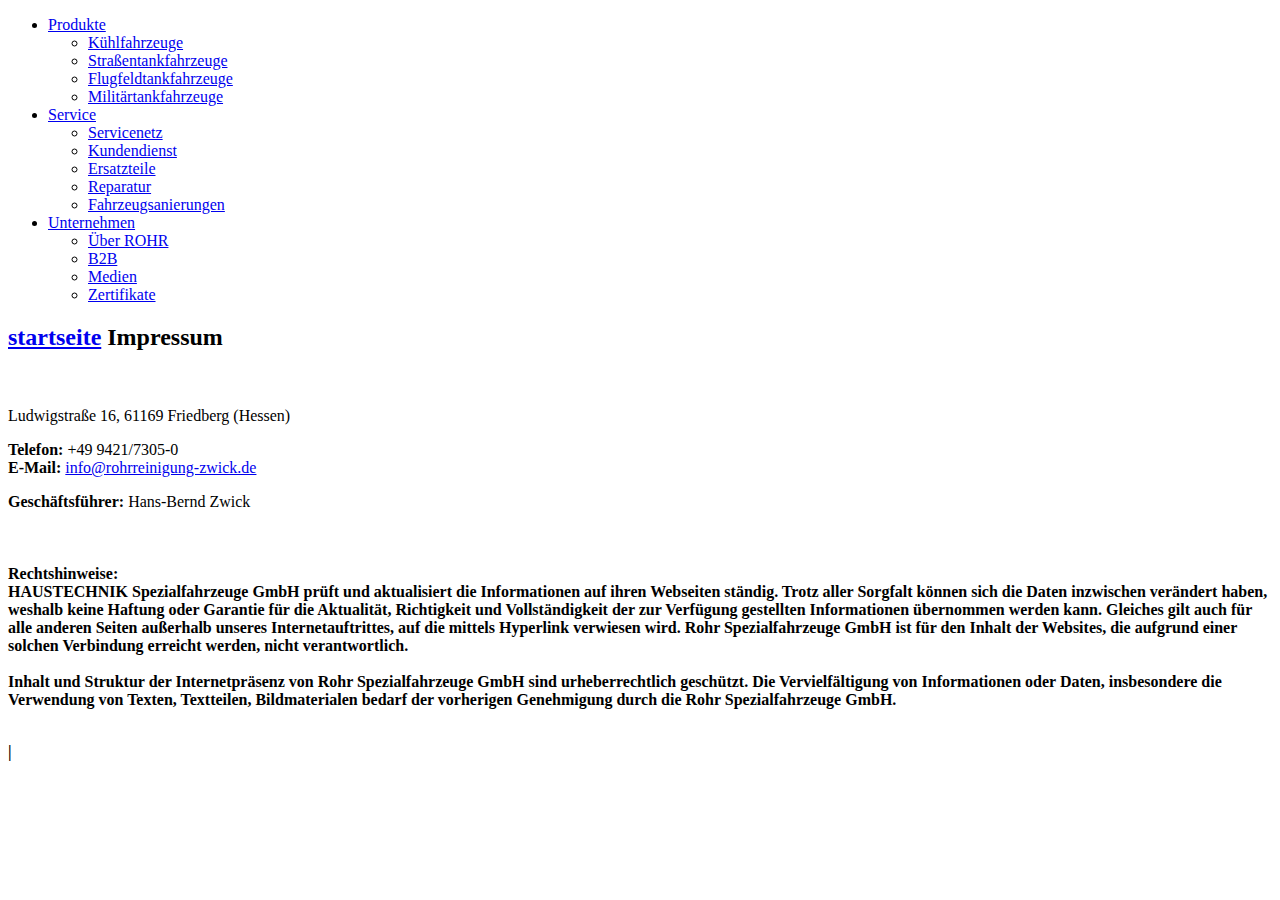
==== commit fc4b9afc: "Update impressum.html" ====
--- a/impressum.html
+++ b/impressum.html
@@ -27,11 +27,11 @@
   <a href="index.html">startseite</a>
   
   Impressum</h2></div></div></div></div><div class="container slot-two-columns"><div class="row"><div class="col-xs-12 col-md-8">
-<a id="c8"></a><div class="content-text m-b-1"><div class="row"><div class="col-sm-12"><p class="bodytext"><strong></strong><br> <br> Hans-Bernd Zwick<br> info@rohrreinigung-zwick.de</p><p class="bodytext">&nbsp;</p><p class="bodytext"><strong>Telefon:</strong> +49 9421/7305-0<br> <strong>Fax:</strong> +49 9421/7305-80<br> <strong>E-Mail:</strong> <a href="mailto:info@rohr-spezialfahrzeuge.com">info@rohrreinigung-zwick.de</a></p><p class="bodytext">&nbsp;</p><p class="bodytext"><strong>Geschäftsführer:</strong>  Ludwigstraße 16, 61169 Friedberg (Hessen)
+<a id="c8"></a><div class="content-text m-b-1"><div class="row"><div class="col-sm-12"><p class="bodytext"><strong></strong><br> <br> Ludwigstraße 16, 61169 Friedberg (Hessen)<br> <p class="bodytext"><strong>Telefon:</strong> +49 9421/7305-0<br>  <strong>E-Mail:</strong> <a href="mailto:info@rohr-spezialfahrzeuge.com">info@rohrreinigung-zwick.de</a></p><p class="bodytext"><strong>Geschäftsführer:</strong>  Hans-Bernd Zwick
   
   
   
-  <br> <strong><br>  Amtsgericht Straubing<br> <br> <strong>Rechtshinweise:</strong><br> HAUSTECHNIK Spezialfahrzeuge GmbH prüft und aktualisiert die Informationen auf ihren Webseiten ständig. Trotz aller Sorgfalt können sich die Daten inzwischen verändert haben, weshalb keine Haftung oder Garantie für die Aktualität, Richtigkeit und Vollständigkeit der zur Verfügung gestellten Informationen übernommen werden kann. Gleiches gilt auch für alle anderen Seiten außerhalb unseres Internetauftrittes, auf die mittels Hyperlink verwiesen wird. Rohr Spezialfahrzeuge GmbH ist für den Inhalt der Websites, die aufgrund einer solchen Verbindung erreicht werden, nicht verantwortlich.<br> <br> Inhalt und Struktur der Internetpräsenz von Rohr Spezialfahrzeuge GmbH sind urheberrechtlich geschützt. Die Vervielfältigung von Informationen oder Daten, insbesondere die Verwendung von Texten, Textteilen, Bildmaterialen bedarf der vorherigen Genehmigung durch die Rohr Spezialfahrzeuge GmbH.<br> <br>   </p></div></div></div></div><div class="col-xs-12 col-md-4"></div></div></div></div></div>
+  <br> <strong><br>   <br> <br> <strong>Rechtshinweise:</strong><br> HAUSTECHNIK Spezialfahrzeuge GmbH prüft und aktualisiert die Informationen auf ihren Webseiten ständig. Trotz aller Sorgfalt können sich die Daten inzwischen verändert haben, weshalb keine Haftung oder Garantie für die Aktualität, Richtigkeit und Vollständigkeit der zur Verfügung gestellten Informationen übernommen werden kann. Gleiches gilt auch für alle anderen Seiten außerhalb unseres Internetauftrittes, auf die mittels Hyperlink verwiesen wird. Rohr Spezialfahrzeuge GmbH ist für den Inhalt der Websites, die aufgrund einer solchen Verbindung erreicht werden, nicht verantwortlich.<br> <br> Inhalt und Struktur der Internetpräsenz von Rohr Spezialfahrzeuge GmbH sind urheberrechtlich geschützt. Die Vervielfältigung von Informationen oder Daten, insbesondere die Verwendung von Texten, Textteilen, Bildmaterialen bedarf der vorherigen Genehmigung durch die Rohr Spezialfahrzeuge GmbH.<br> <br>   </p></div></div></div></div><div class="col-xs-12 col-md-4"></div></div></div></div></div>
   <script>var t3 = {
   id: 5,
   type: 0,
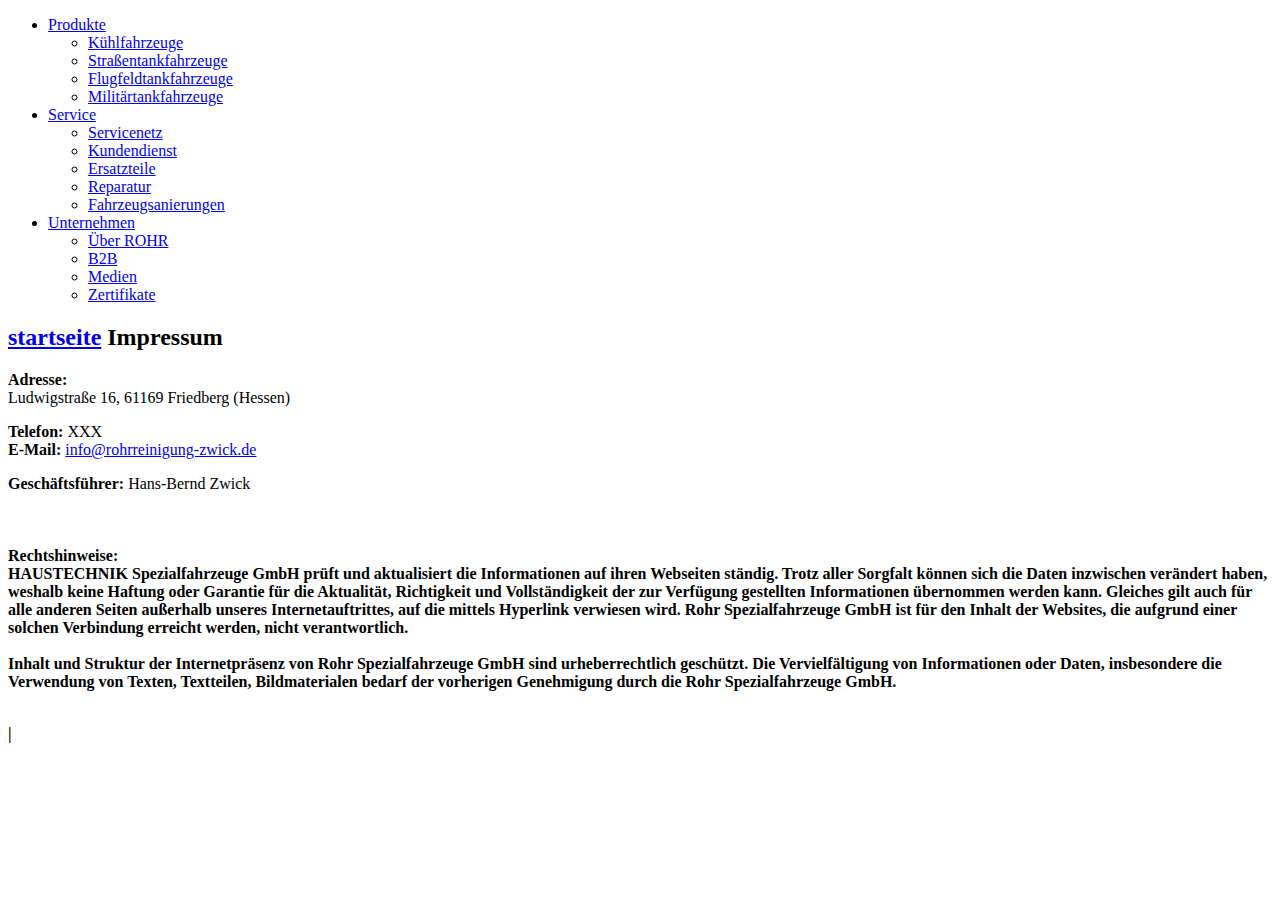
==== commit 74f8ad58: "Update impressum.html" ====
--- a/impressum.html
+++ b/impressum.html
@@ -27,7 +27,7 @@
   <a href="index.html">startseite</a>
   
   Impressum</h2></div></div></div></div><div class="container slot-two-columns"><div class="row"><div class="col-xs-12 col-md-8">
-<a id="c8"></a><div class="content-text m-b-1"><div class="row"><div class="col-sm-12"><p class="bodytext"><strong></strong><br> <br> Ludwigstraße 16, 61169 Friedberg (Hessen)<br> <p class="bodytext"><strong>Telefon:</strong> +49 9421/7305-0<br>  <strong>E-Mail:</strong> <a href="mailto:info@rohr-spezialfahrzeuge.com">info@rohrreinigung-zwick.de</a></p><p class="bodytext"><strong>Geschäftsführer:</strong>  Hans-Bernd Zwick
+<a id="c8"></a><div class="content-text m-b-1"><div class="row"><div class="col-sm-12"><p class="bodytext"><strong>Adresse:</strong> <br> Ludwigstraße 16, 61169 Friedberg (Hessen)<br> <p class="bodytext"><strong>Telefon:</strong> XXX<br>  <strong>E-Mail:</strong> <a href="mailto:info@rohr-spezialfahrzeuge.com">info@rohrreinigung-zwick.de</a></p><p class="bodytext"><strong>Geschäftsführer:</strong>  Hans-Bernd Zwick
   
   
   
